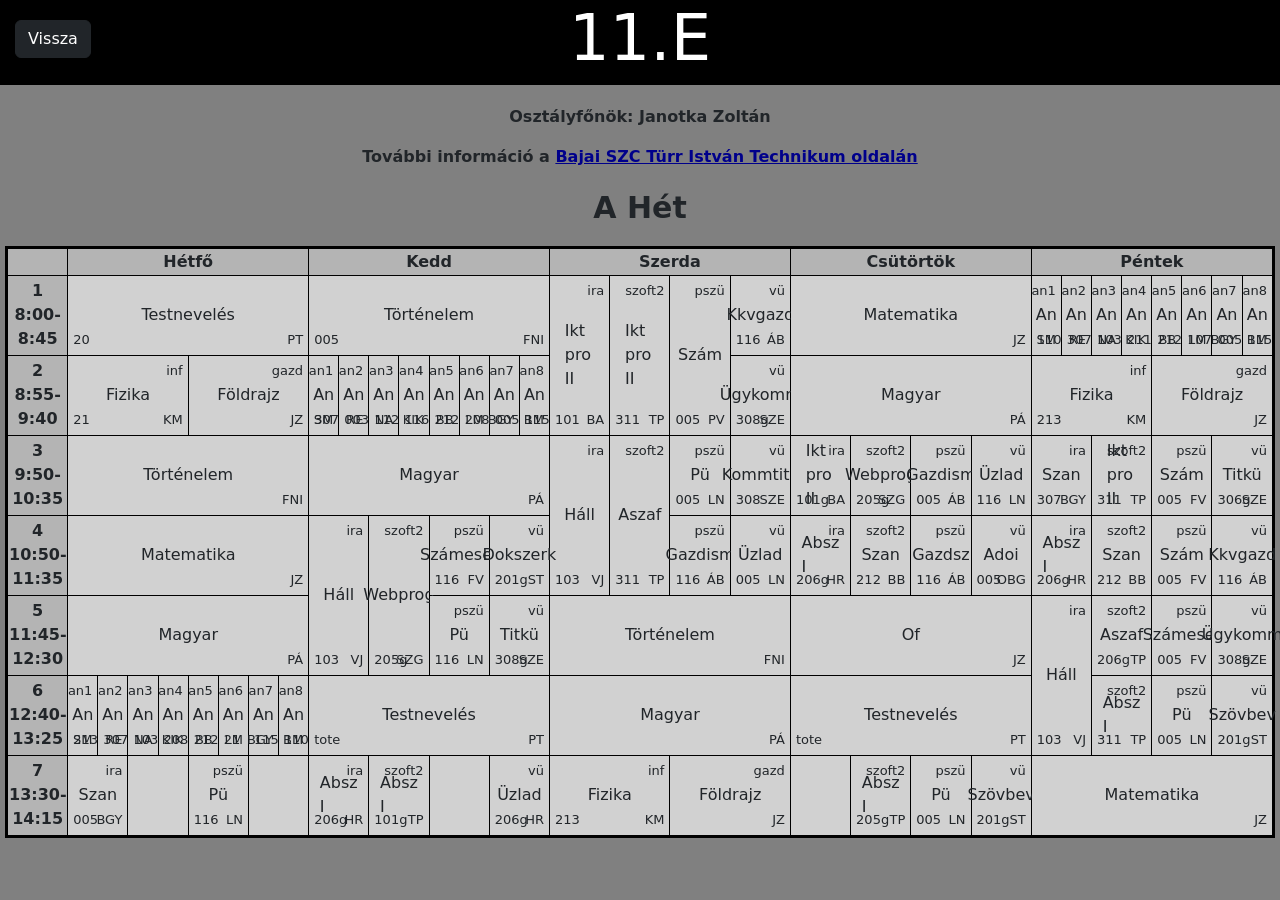
==== html/a.html @ ade5b6a4 "masolas" ====
<!DOCTYPE html>
<html lang="hu">
<head>
    <meta charset="UTF-8">
    <meta name="viewport" content="width=device-width, initial-scale=1.0">
    <link rel="stylesheet" href="https://cdn.jsdelivr.net/npm/bootstrap@5.3.8/dist/css/bootstrap.min.css">
    <link rel="stylesheet" href="/css/style.css">
    <title>11.E - A hét</title>
</head>
<body>
    <header>
        <nav class="nav">
        <h1 id="cim">11.E</h1>
        <a id="vissza" class="nav-item btn btn-dark" href="index.html">Vissza</a>
        </nav>
    </header>
    
    <div class="infok">
        <p>Osztályfőnök: Janotka Zoltán</p>
        <p>További információ a <a href="https://www.turr.hu/">Bajai SZC Türr István Technikum oldalán</a></p>
        <p id="het">A Hét</p>
    </div>

    <div class="orarend">
    <table>
        <tr>

            <th id="sotet"></th>

            <th colspan="8" id="sotet">Hétfő</th>

            <th colspan="8" id="sotet">Kedd</th>

            <th colspan="8" id="sotet">Szerda</th>

            <th colspan="8" id="sotet">Csütörtök</th>

            <th colspan="8" id="sotet">Péntek</th>
 
        </tr>

        <tr>
            <th id="sotet">
                <div>1</div>
                <div>8:00-8:45</div>
            </th>

            <td colspan="8" id="ora">
                
                <span id="csoport"></span>
                <span id="tantargy">Testnevelés</span>
                <span id="terem">20</span>
                <span id="tanar">PT</span>

            </td>

            <td colspan="8" id="ora">
                
                <span id="csoport"></span>
                <span id="tantargy">Történelem</span>
                <span id="terem">005</span>
                <span id="tanar">FNI</span>

            </td>

            <td colspan="2" rowspan="2" id="ora">
                
                <span id="csoport">ira</span>
                <span id="tantargy">Ikt pro II</span>
                <span id="terem">101</span>
                <span id="tanar">BA</span>

            
            </td>
            <td colspan="2" rowspan="2" id="ora">

                    <span id="csoport">szoft2</span>
                    <span id="tantargy">Ikt pro II</span>
                    <span id="terem">311</span>
                    <span id="tanar">TP</span>

            </td>
            <td colspan="2" rowspan="2" id="ora">

                    <span id="csoport">pszü</span>
                    <span id="tantargy">Szám</span>
                    <span id="terem">005</span>
                    <span id="tanar">PV</span>
    
            </td>
            <td colspan="2" id="ora">

                    <span id="csoport">vü</span>
                    <span id="tantargy">Kkvgazd</span>
                    <span id="terem">116</span>
                    <span id="tanar">ÁB</span>

            </td>

            <td colspan="8" id="ora">
                
                <span id="csoport"></span>
                <span id="tantargy">Matematika</span>
                <span id="terem"></span>
                <span id="tanar">JZ</span>

            </td>

            <td id="ora">
                
                <span id="csoport">an1</span>
                <span id="tantargy">An</span>
                <span id="terem">110</span>
                <span id="tanar">SM</span>

            </td>
            <td id="ora">
                
                <span id="csoport">an2</span>
                <span id="tantargy">An</span>
                <span id="terem">307</span>
                <span id="tanar">RE</span>

            </td>
            <td id="ora">
                
                <span id="csoport">an3</span>
                <span id="tantargy">An</span>
                <span id="terem">103</span>
                <span id="tanar">NA</span>

            </td>
            <td id="ora">
                
                <span id="csoport">an4</span>
                <span id="tantargy">An</span>
                <span id="terem">211</span>
                <span id="tanar">KIK</span>

            </td>
            <td id="ora">
                
                <span id="csoport">an5</span>
                <span id="tantargy">An</span>
                <span id="terem">212</span>
                <span id="tanar">BB</span>

            </td>
            <td id="ora">
                
                <span id="csoport">an6</span>
                <span id="tantargy">An</span>
                <span id="terem">107</span>
                <span id="tanar">LM</span>

            </td>
            <td id="ora">
                
                <span id="csoport">an7</span>
                <span id="tantargy">An</span>
                <span id="terem">005</span>
                <span id="tanar">BGY</span>

            </td>
            <td id="ora">
                
                <span id="csoport">an8</span>
                <span id="tantargy">An</span>
                <span id="terem">115</span>
                <span id="tanar">BM</span>

            </td>
        </tr>

        <tr>

            <th id="sotet">
                <div>2</div>
                <div>8:55-9:40</div>
            </th>

            <td colspan="4" id="ora">
                
                <span id="csoport">inf</span>
                <span id="tantargy">Fizika</span>
                <span id="terem">21</span>
                <span id="tanar">KM</span>

            </td>
            <td colspan="4" id="ora">
                
                <span id="csoport">gazd</span>
                <span id="tantargy">Földrajz</span>
                <span id="terem"></span>
                <span id="tanar">JZ</span>

            </td>

            <td id="ora">
                
                <span id="csoport">an1</span>
                <span id="tantargy">An</span>
                <span id="terem">307</span>
                <span id="tanar">SM</span>

            </td>
            <td id="ora">
                
                <span id="csoport">an2</span>
                <span id="tantargy">An</span>
                <span id="terem">003</span>
                <span id="tanar">RE</span>

            </td>
            <td id="ora">
                
                <span id="csoport">an3</span>
                <span id="tantargy">An</span>
                <span id="terem">112</span>
                <span id="tanar">NA</span>

            </td>
            <td id="ora">
                
                <span id="csoport">an4</span>
                <span id="tantargy">An</span>
                <span id="terem">116</span>
                <span id="tanar">KIK</span>

            </td>
            <td id="ora">
                
                <span id="csoport">an5</span>
                <span id="tantargy">An</span>
                <span id="terem">212</span>
                <span id="tanar">BB</span>

            </td>
            <td id="ora">
                
                <span id="csoport">an6</span>
                <span id="tantargy">An</span>
                <span id="terem">208</span>
                <span id="tanar">LM</span>

            </td>
            <td id="ora">
                
                <span id="csoport">an7</span>
                <span id="tantargy">An</span>
                <span id="terem">005</span>
                <span id="tanar">BGY</span>

            </td>
            <td id="ora">
                
                <span id="csoport">an8</span>
                <span id="tantargy">An</span>
                <span id="terem">115</span>
                <span id="tanar">BM</span>

            </td>

            <td colspan="2" id="ora">

                    <span id="csoport">vü</span>
                <span id="tantargy">Ügykomm</span>
                <span id="terem">308g</span>
                <span id="tanar">SZE</span>

            </td>

            <td colspan="8" id="ora">

                <span id="csoport"></span>
                <span id="tantargy">Magyar</span>
                <span id="terem"></span>
                <span id="tanar">PÁ</span>

            </td>

            <td colspan="4" id="ora">

                <span id="csoport">inf</span>
                <span id="tantargy">Fizika</span>
                <span id="terem">213</span>
                <span id="tanar">KM</span>

            </td>
            <td colspan="4" id="ora">

                <span id="csoport">gazd</span>
                <span id="tantargy">Földrajz</span>
                <span id="terem"></span>
                <span id="tanar">JZ</span>

            </td>

        </tr>

        <tr>
            <th id="sotet">
                <div>3</div>
                <div>9:50-10:35</div>
            </th>
                <td colspan="8" id="ora">

                    <span id="csoport"></span>
                    <span id="tantargy">Történelem</span>
                    <span id="terem"></span>
                    <span id="tanar">FNI</span>

            </td>

            <td colspan="8" id="ora">

                <span id="csoport"></span>
                <span id="tantargy">Magyar</span>
                <span id="terem"></span>
                <span id="tanar">PÁ</span>

            </td>


            <td colspan="2" rowspan="2" id="ora">

                    <span id="csoport">ira</span>
                    <span id="tantargy">Háll</span>
                    <span id="terem">103</span>
                    <span id="tanar">VJ</span>
                
            </td>
            <td colspan="2" rowspan="2" id="ora">

                <span id="csoport">szoft2</span>
                <span id="tantargy">Aszaf</span>
                <span id="terem">311</span>
                <span id="tanar">TP</span>
            
            </td>
            <td colspan="2" id="ora">

                <span id="csoport">pszü</span>
                <span id="tantargy">Pü</span>
                <span id="terem">005</span>
                <span id="tanar">LN</span>
        
            </td>
            <td colspan="2" id="ora">

                <span id="csoport">vü</span>
                <span id="tantargy">Kommtitk</span>
                <span id="terem">308</span>
                <span id="tanar">SZE</span>
        
            </td>

            <td colspan="2" id="ora">

                <span id="csoport">ira</span>
                <span id="tantargy">Ikt pro II</span>
                <span id="terem">101g</span>
                <span id="tanar">BA</span>
        
            </td>
            <td colspan="2" id="ora">

                <span id="csoport">szoft2</span>
                <span id="tantargy">Webprog</span>
                    <span id="terem">205g</span>
                <span id="tanar">SZG</span>
        
            </td>
            <td colspan="2" id="ora">

                <span id="csoport">pszü</span>
                <span id="tantargy">Gazdism</span>
                <span id="terem">005</span>
                <span id="tanar">ÁB</span>
        
            </td>
            <td colspan="2" id="ora">

                <span id="csoport">vü</span>
                <span id="tantargy">Üzlad</span>
                <span id="terem">116</span>
                <span id="tanar">LN</span>
        
            </td>

            <td colspan="2" id="ora">

                <span id="csoport">ira</span>
                <span id="tantargy">Szan</span>
                <span id="terem">307</span>
                <span id="tanar">BGY</span>
        
            </td>
            <td colspan="2" id="ora">

                <span id="csoport">szoft2</span>
                <span id="tantargy">Ikt pro II</span>
                <span id="terem">311</span>
                <span id="tanar">TP</span>
        
            </td>
            <td colspan="2" id="ora">

                <span id="csoport">pszü</span>
                <span id="tantargy">Szám</span>
                <span id="terem">005</span>
                <span id="tanar">FV</span>
        
            </td>
            <td colspan="2" id="ora">

                <span id="csoport">vü</span>
                <span id="tantargy">Titkü</span>
                <span id="terem">306g</span>
                <span id="tanar">SZE</span>
        
            </td>
        </tr>

        <tr>

            <th id="sotet">
                <div>4</div>
                <div>10:50-11:35</div>
            </th>

            <td colspan="8" id="ora">

                <span id="csoport"></span>
                <span id="tantargy">Matematika</span>
                <span id="terem"></span>
                <span id="tanar">JZ</span>
            
            </td>

            <td colspan="2" rowspan="2" id="ora">

                <span id="csoport">ira</span>
                <span id="tantargy">Háll</span>
                <span id="terem">103</span>
                <span id="tanar">VJ</span>
            
            </td>
            <td colspan="2" rowspan="2" id="ora">

                <span id="csoport">szoft2</span>
                <span id="tantargy">Webprog</span>
                <span id="terem">205g</span>
                <span id="tanar">SZG</span>
        
            </td>
            <td colspan="2" id="ora">

                <span id="csoport">pszü</span>
                <span id="tantargy">Számeset</span>
                <span id="terem">116</span>
                <span id="tanar">FV</span>
    
            </td>
            <td colspan="2" id="ora">

                <span id="csoport">vü</span>
                <span id="tantargy">Dokszerk</span>
                <span id="terem">201g</span>
                <span id="tanar">ST</span>
    
            </td>

            <td colspan="2" id="ora">

                <span id="csoport">pszü</span>
                <span id="tantargy">Gazdism</span>
                <span id="terem">116</span>
                <span id="tanar">ÁB</span>
        
            </td>
            <td colspan="2" id="ora">

                <span id="csoport">vü</span>
                <span id="tantargy">Üzlad</span>
                <span id="terem">005</span>
                <span id="tanar">LN</span>
        
            </td>


            <td colspan="2" id="ora">

                <span id="csoport">ira</span>
                <span id="tantargy">Absz I</span>
                <span id="terem">206g</span>
                <span id="tanar">HR</span>
        
            </td>
            <td colspan="2" id="ora">

                <span id="csoport">szoft2</span>
                <span id="tantargy">Szan</span>
                <span id="terem">212</span>
                <span id="tanar">BB</span>
        
            </td>
            <td colspan="2" id="ora">

                <span id="csoport">pszü</span>
                <span id="tantargy">Gazdsz</span>
                <span id="terem">116</span>
                <span id="tanar">ÁB</span>
        
            </td>
            <td colspan="2" id="ora">

                <span id="csoport">vü</span>
                <span id="tantargy">Adoi</span>
                <span id="terem">005</span>
                <span id="tanar">OBG</span>
        
            </td>

            <td colspan="2" id="ora">

                <span id="csoport">ira</span>
                <span id="tantargy">Absz I</span>
                <span id="terem">206g</span>
                <span id="tanar">HR</span>
        
            </td>
            <td colspan="2" id="ora">

                <span id="csoport">szoft2</span>
                <span id="tantargy">Szan</span>
                <span id="terem">212</span>
                <span id="tanar">BB</span>
        
            </td>
            <td colspan="2" id="ora">

                <span id="csoport">pszü</span>
                <span id="tantargy">Szám</span>
                <span id="terem">005</span>
                <span id="tanar">FV</span>
        
            </td>
            <td colspan="2" id="ora">

                <span id="csoport">vü</span>
                <span id="tantargy">Kkvgazd</span>
                <span id="terem">116</span>
                <span id="tanar">ÁB</span>
        
            </td>
        </tr>

        <tr>

            <th id="sotet">
                <div>5</div>
                <div>11:45-12:30</div>
            </th>

            <td colspan="8" id="ora">

                <span id="csoport"></span>
                <span id="tantargy">Magyar</span>
                <span id="terem"></span>
                <span id="tanar">PÁ</span>
        
            </td>

            <td colspan="2" id="ora">

                <span id="csoport">pszü</span>
                <span id="tantargy">Pü</span>
                <span id="terem">116</span>
                <span id="tanar">LN</span>
        
            </td>
            <td colspan="2" id="ora">

                <span id="csoport">vü</span>
                <span id="tantargy">Titkü</span>
                <span id="terem">308g</span>
                <span id="tanar">SZE</span>
        
            </td>

            <td colspan="8" id="ora">

                <span id="csoport"></span>
                <span id="tantargy">Történelem</span>
                <span id="terem"></span>
                <span id="tanar">FNI</span>
        
            </td>

            <td colspan="8" id="ora">

                <span id="csoport"></span>
                <span id="tantargy">Of</span>
                <span id="terem"></span>
                <span id="tanar">JZ</span>
        
            </td>

            <td colspan="2" rowspan="2" id="ora">

                <span id="csoport">ira</span>
                <span id="tantargy">Háll</span>
                <span id="terem">103</span>
                <span id="tanar">VJ</span>
        
            </td>
            <td colspan="2" id="ora">

                <span id="csoport">szoft2</span>
                <span id="tantargy">Aszaf</span>
                <span id="terem">206g</span>
                <span id="tanar">TP</span>
        
            </td>
            <td colspan="2" id="ora">

                <span id="csoport">pszü</span>
                <span id="tantargy">Számeset</span>
                <span id="terem">005</span>
                <span id="tanar">FV</span>
        
            </td>
            <td colspan="2" id="ora">

                <span id="csoport">vü</span>
                <span id="tantargy">Ügykomm</span>
                <span id="terem">308g</span>
                <span id="tanar">SZE</span>
        
            </td>
        </tr>

        <tr>

            <th id="sotet">
                <div>6</div>
                <div>12:40-13:25</div>
            </th>

            <td id="ora">
                
                <span id="csoport">an1</span>
                <span id="tantargy">An</span>
                <span id="terem">213</span>
                <span id="tanar">SM</span>

            </td>
            <td id="ora">
                
                <span id="csoport">an2</span>
                <span id="tantargy">An</span>
                <span id="terem">307</span>
                <span id="tanar">RE</span>

            </td>
            <td id="ora">
                
                <span id="csoport">an3</span>
                <span id="tantargy">An</span>
                <span id="terem">103</span>
                <span id="tanar">NA</span>

            </td>
            <td id="ora">
                
                <span id="csoport">an4</span>
                <span id="tantargy">An</span>
                <span id="terem">208</span>
                <span id="tanar">KIK</span>

            </td>
            <td id="ora">
                
                <span id="csoport">an5</span>
                <span id="tantargy">An</span>
                <span id="terem">212</span>
                <span id="tanar">BB</span>

            </td>
            <td id="ora">
                
                <span id="csoport">an6</span>
                <span id="tantargy">An</span>
                <span id="terem">21</span>
                <span id="tanar">LM</span>

            </td>
            <td id="ora">
                
                <span id="csoport">an7</span>
                <span id="tantargy">An</span>
                <span id="terem">115</span>
                <span id="tanar">BGY</span>

            </td>
            <td id="ora">
                
                <span id="csoport">an8</span>
                <span id="tantargy">An</span>
                <span id="terem">110</span>
                <span id="tanar">BM</span>

            </td>

            <td colspan="8" id="ora">

                <span id="csoport"></span>
                <span id="tantargy">Testnevelés</span>
                <span id="terem">tote</span>
                <span id="tanar">PT</span>
        
            </td>

            <td colspan="8" id="ora">

                <span id="csoport"></span>
                <span id="tantargy">Magyar</span>
                <span id="terem"></span>
                <span id="tanar">PÁ</span>
        
            </td>

            <td colspan="8" id="ora">

                <span id="csoport"></span>
                <span id="tantargy">Testnevelés</span>
                <span id="terem">tote</span>
                <span id="tanar">PT</span>
        
            </td>

            <td colspan="2" id="ora">

                <span id="csoport">szoft2</span>
                <span id="tantargy">Absz I</span>
                <span id="terem">311</span>
                <span id="tanar">TP</span>
        
            </td>
            <td colspan="2" id="ora">

                <span id="csoport">pszü</span>
                <span id="tantargy">Pü</span>
                <span id="terem">005</span>
                <span id="tanar">LN</span>
        
            </td>
            <td colspan="2" id="ora">

                <span id="csoport">vü</span>
                <span id="tantargy">Szövbev</span>
                <span id="terem">201g</span>
                <span id="tanar">ST</span>
        
            </td>
        </tr>

        <tr>

            <th id="sotet">
                <div>7</div>
                <div>13:30-14:15</div>
            </th>

            <td colspan="2" id="ora">

                <span id="csoport">ira</span>
                <span id="tantargy">Szan</span>
                <span id="terem">005</span>
                <span id="tanar">BGY</span>
        
            </td>
            <td colspan="2"></td>
            <td colspan="2" id="ora">

                <span id="csoport">pszü</span>
                <span id="tantargy">Pü</span>
                <span id="terem">116</span>
                <span id="tanar">LN</span>
        
            </td>
            <td colspan="2"></td>

            <td colspan="2" id="ora">

                <span id="csoport">ira</span>
                <span id="tantargy">Absz I</span>
                <span id="terem">206g</span>
                <span id="tanar">HR</span>
        
            </td>
            <td colspan="2" id="ora">

                <span id="csoport">szoft2</span>
                <span id="tantargy">Absz I</span>
                <span id="terem">101g</span>
                <span id="tanar">TP</span>
        
            </td>
            <td colspan="2"></td>
            <td colspan="2" id="ora">

                <span id="csoport">vü</span>
                <span id="tantargy">Üzlad</span>
                <span id="terem">206g</span>
                <span id="tanar">HR</span>
        
            </td>

            <td colspan="4" id="ora">

                <span id="csoport">inf</span>
                <span id="tantargy">Fizika</span>
                <span id="terem">213</span>
                <span id="tanar">KM</span>
        
            </td>
            <td colspan="4" id="ora">

                <span id="csoport">gazd</span>
                <span id="tantargy">Földrajz</span>
                <span id="terem"></span>
                <span id="tanar">JZ</span>
        
            </td>

            <td colspan="2"></td>
            <td colspan="2" id="ora">

                <span id="csoport">szoft2</span>
                <span id="tantargy">Absz I</span>
                <span id="terem">205g</span>
                <span id="tanar">TP</span>
        
            </td>
            <td colspan="2" id="ora">

                <span id="csoport">pszü</span>
                <span id="tantargy">Pü</span>
                <span id="terem">005</span>
                <span id="tanar">LN</span>
        
            </td>
            <td colspan="2" id="ora">

                <span id="csoport">vü</span>
                <span id="tantargy">Szövbev</span>
                <span id="terem">201g</span>
                <span id="tanar">ST</span>
        
            </td>

            <td colspan="8" id="ora">

                <span id="csoport"></span>
                <span id="tantargy">Matematika</span>
                <span id="terem"></span>
                <span id="tanar">JZ</span>
        
            </td>
        </tr>
    </table>
    </div>

</body>
</html>
---- css/style.css ----
body{
    background-color: gray;
}

.infok{
    text-align: center;
    font-weight: bold;
    margin-top: 20px;
}

.orarend{
    position: absolute;
    left: 5px;
    right: 5px;
    border: solid 2px black;
}

nav{
    justify-content: center;
    background-color: black;
    color: white;
}

#vissza{
    margin-top: 20px;
    position: absolute;
    left: 15px;
}


#cim{
    text-align: center;
    font-size: 64px;
}

.gombok{
    margin-top: 300px;
    font-size: 32px;
    text-align: center;
    
}

.gomb{
    font-weight: bold;
    font-size: 20px;
    margin-top: 20px;
    width: 100px;
    height: 45px;
    text-align: center;
    border: solid 1px black;
    border-radius: 20px;
    text-decoration: none;
}

table, th, td{
    border: 1px solid black;
}

#ora{
    position: relative;
    height: 80px;
    width: 150px;
}

#csoport{
    position: absolute;
    top: 5px;
    right: 5px;
    font-size: 13px;
}

#tantargy{
    position: absolute;
    top: 50%;
    left: 50%;
    transform: translate(-50%, -50%);
}

#terem{
    position: absolute;
    bottom: 5px;
    left: 5px;
    font-size: 13px;
}

#tanar{
    position: absolute;
    bottom: 5px;
    right: 5px;
    font-size: 13px;
}

table{
    width: 100%;
    table-layout: fixed;
}

th, td{
    width: 20%;
    background-color: rgb(209, 209, 209);
}

th:first-child,
td:first-child{
    width: 5%;
}

th{
    text-align: center;
}

#het{
    font-size: 30px;
}

a{
    color: darkblue;
}

#sotet{
    background-color: rgb(180, 180, 180);
}
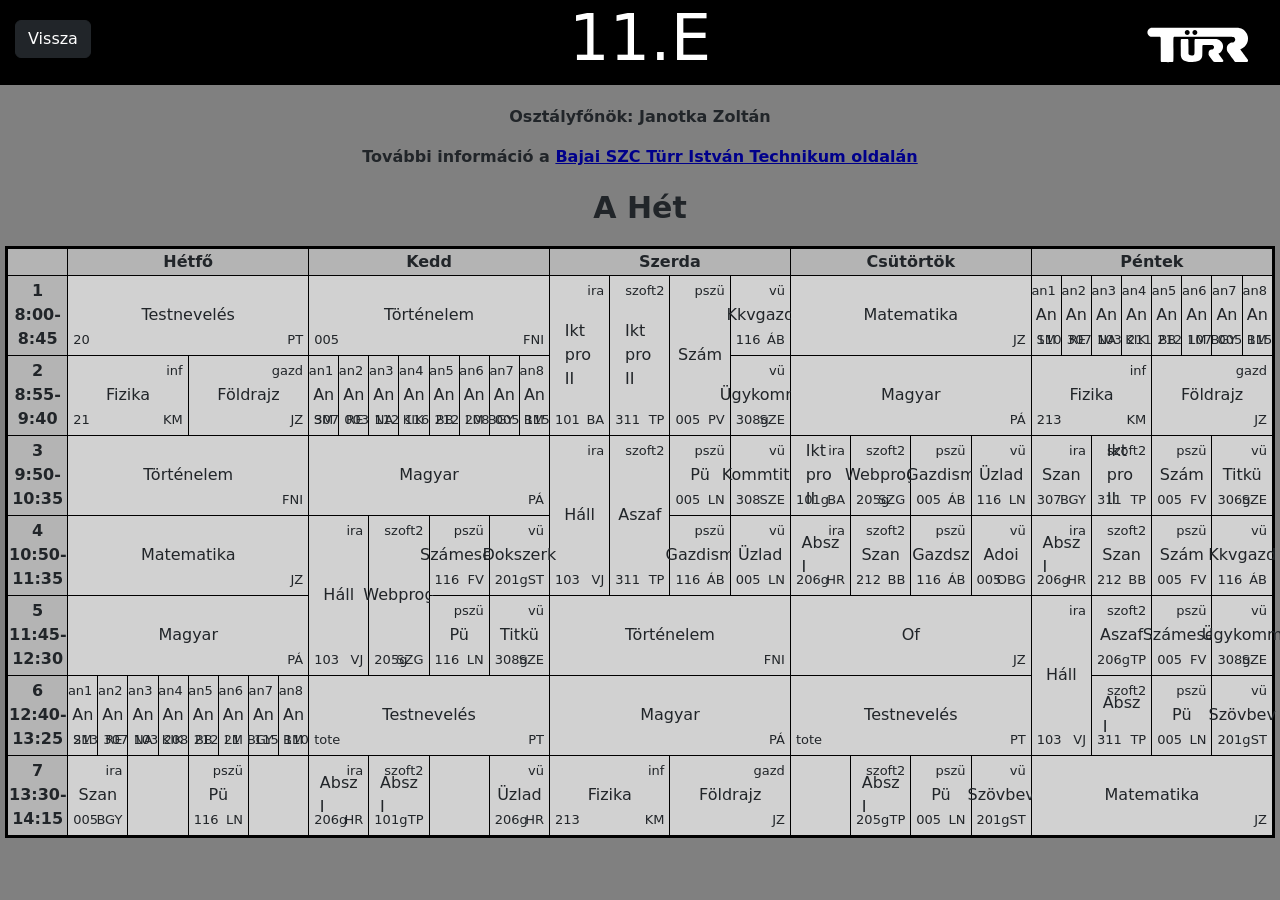
==== commit e6737a73: "commit" ====
--- a/html/a.html
+++ b/html/a.html
@@ -12,6 +12,7 @@
         <nav class="nav">
         <h1 id="cim">11.E</h1>
         <a id="vissza" class="nav-item btn btn-dark" href="index.html">Vissza</a>
+        <img id="turrlogo" src="/img/turr_logo_web_57d8e58973_white.svg" alt="Türr logó">
         </nav>
     </header>
     
--- a/css/style.css
+++ b/css/style.css
@@ -119,4 +119,11 @@
 
 #sotet{
     background-color: rgb(180, 180, 180);
+}
+
+#turrlogo{
+    position: absolute;
+    width: 150px;
+    height: 100px;
+    right: 5px;
 }
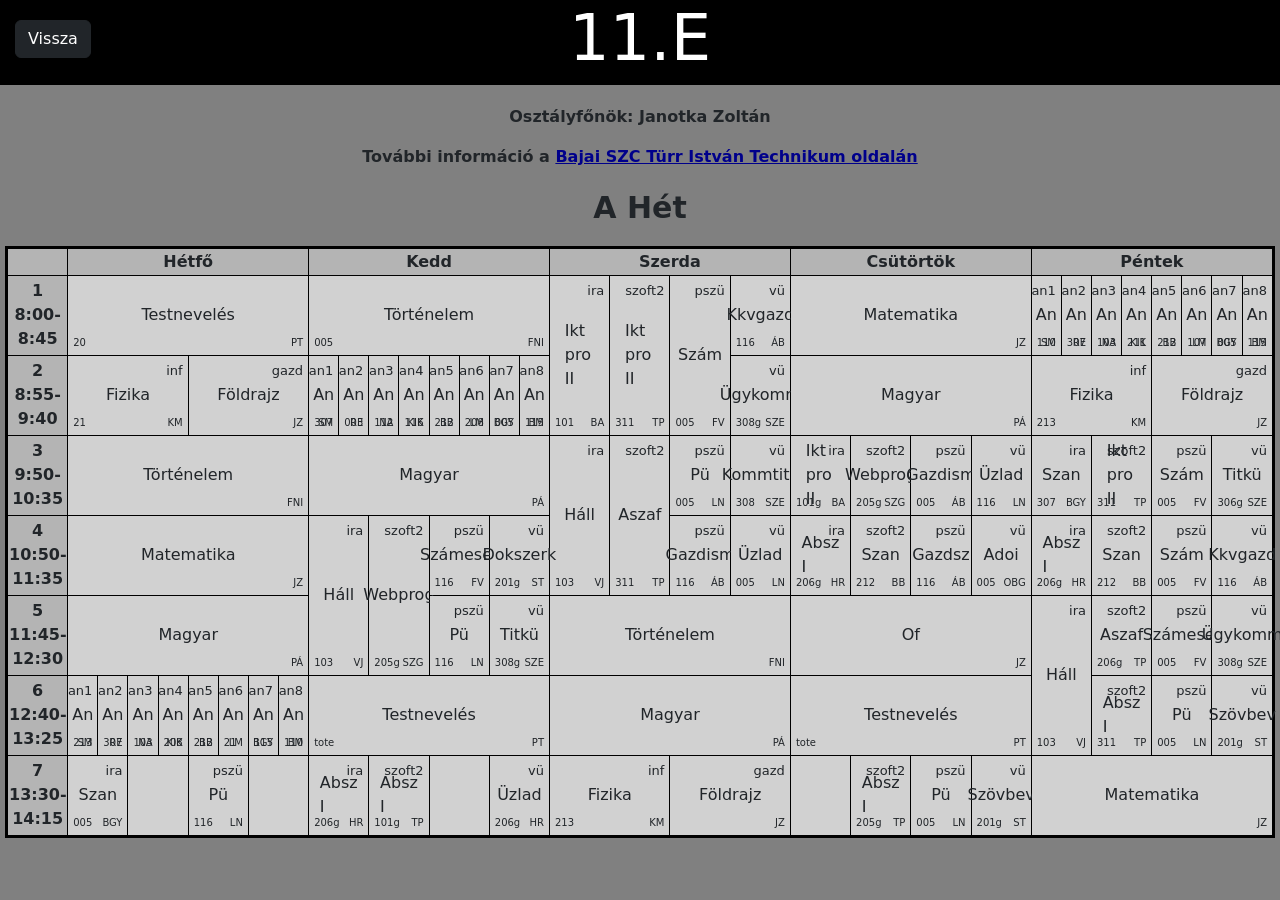
==== commit e547aea7: "nevek" ====
--- a/html/a.html
+++ b/html/a.html
@@ -12,7 +12,6 @@
         <nav class="nav">
         <h1 id="cim">11.E</h1>
         <a id="vissza" class="nav-item btn btn-dark" href="index.html">Vissza</a>
-        <img id="turrlogo" src="/img/turr_logo_web_57d8e58973_white.svg" alt="Türr logó">
         </nav>
     </header>
     
@@ -51,7 +50,7 @@
                 <span id="csoport"></span>
                 <span id="tantargy">Testnevelés</span>
                 <span id="terem">20</span>
-                <span id="tanar">PT</span>
+                <span id="tanar" title="Pankovics Tibor">PT</span>
 
             </td>
 
@@ -60,41 +59,41 @@
                 <span id="csoport"></span>
                 <span id="tantargy">Történelem</span>
                 <span id="terem">005</span>
-                <span id="tanar">FNI</span>
+                <span id="tanar" title="Feketéné Nagy Ibolya">FNI</span>
 
             </td>
 
             <td colspan="2" rowspan="2" id="ora">
                 
-                <span id="csoport">ira</span>
-                <span id="tantargy">Ikt pro II</span>
+                <span id="csoport" title="hálózatos csoport">ira</span>
+                <span id="tantargy" title="Ikt projektmunka II">Ikt pro II</span>
                 <span id="terem">101</span>
-                <span id="tanar">BA</span>
+                <span id="tanar" title="Búr Arnold">BA</span>
 
             
             </td>
             <td colspan="2" rowspan="2" id="ora">
 
-                    <span id="csoport">szoft2</span>
-                    <span id="tantargy">Ikt pro II</span>
+                    <span id="csoport" title="szoftver fejlesző csoport2">szoft2</span>
+                    <span id="tantargy" title="Ikt projektmunka II">Ikt pro II</span>
                     <span id="terem">311</span>
-                    <span id="tanar">TP</span>
+                    <span id="tanar" title="Taskovics Péter">TP</span>
 
             </td>
             <td colspan="2" rowspan="2" id="ora">
 
-                    <span id="csoport">pszü</span>
-                    <span id="tantargy">Szám</span>
+                    <span id="csoport" title="pénzügyi csoport">pszü</span>
+                    <span id="tantargy" title="Számvitel">Szám</span>
                     <span id="terem">005</span>
-                    <span id="tanar">PV</span>
+                    <span id="tanar" title="Farkas Valéria">FV</span>
     
             </td>
             <td colspan="2" id="ora">
 
-                    <span id="csoport">vü</span>
-                    <span id="tantargy">Kkvgazd</span>
+                    <span id="csoport" title="ügyviteli csoport">vü</span>
+                    <span id="tantargy" title="Kis és középvállalkozások gazdálkodása">Kkvgazd</span>
                     <span id="terem">116</span>
-                    <span id="tanar">ÁB</span>
+                    <span id="tanar" title="Ádám Barbara">ÁB</span>
 
             </td>
 
@@ -103,72 +102,72 @@
                 <span id="csoport"></span>
                 <span id="tantargy">Matematika</span>
                 <span id="terem"></span>
-                <span id="tanar">JZ</span>
-
-            </td>
-
-            <td id="ora">
-                
-                <span id="csoport">an1</span>
-                <span id="tantargy">An</span>
+                <span id="tanar" title="Janotka Zoltán">JZ</span>
+
+            </td>
+
+            <td id="ora">
+                
+                <span id="csoport" title="Angol nyelv 1">an1</span>
+                <span id="tantargy" title="Angol">An</span>
                 <span id="terem">110</span>
-                <span id="tanar">SM</span>
-
-            </td>
-            <td id="ora">
-                
-                <span id="csoport">an2</span>
-                <span id="tantargy">An</span>
+                <span id="tanar" title="Sörös Mária">SM</span>
+
+            </td>
+            <td id="ora">
+                
+                <span id="csoport" title="Angol nyelv 2">an2</span>
+                <span id="tantargy" title="Angol">An</span>
                 <span id="terem">307</span>
-                <span id="tanar">RE</span>
-
-            </td>
-            <td id="ora">
-                
-                <span id="csoport">an3</span>
-                <span id="tantargy">An</span>
+                <span id="tanar" title="Rácz Előd">RE</span>
+
+            </td>
+            <td id="ora">
+                
+                <span id="csoport" title="Angol nyelv 3">an3</span>
+                <span id="tantargy" title="Angol">An</span>
                 <span id="terem">103</span>
-                <span id="tanar">NA</span>
-
-            </td>
-            <td id="ora">
-                
-                <span id="csoport">an4</span>
-                <span id="tantargy">An</span>
+                <span id="tanar" title="Nemes Anikó">NA</span>
+
+            </td>
+            <td id="ora">
+                
+                <span id="csoport" title="Angol nyelv 4">an4</span>
+                <span id="tantargy" title="Angol nyelv">An</span>
                 <span id="terem">211</span>
-                <span id="tanar">KIK</span>
-
-            </td>
-            <td id="ora">
-                
-                <span id="csoport">an5</span>
-                <span id="tantargy">An</span>
+                <span id="tanar" title="Kiss Klára">KIK</span>
+
+            </td>
+            <td id="ora">
+                
+                <span id="csoport" title="Angol nyelv 5">an5</span>
+                <span id="tantargy" title="Angol">An</span>
                 <span id="terem">212</span>
-                <span id="tanar">BB</span>
-
-            </td>
-            <td id="ora">
-                
-                <span id="csoport">an6</span>
-                <span id="tantargy">An</span>
+                <span id="tanar" title="Bencze Balázs">BB</span>
+
+            </td>
+            <td id="ora">
+                
+                <span id="csoport" title="Angol nyelv 6">an6</span>
+                <span id="tantargy" title="Angol nyelv">An</span>
                 <span id="terem">107</span>
-                <span id="tanar">LM</span>
-
-            </td>
-            <td id="ora">
-                
-                <span id="csoport">an7</span>
-                <span id="tantargy">An</span>
-                <span id="terem">005</span>
-                <span id="tanar">BGY</span>
-
-            </td>
-            <td id="ora">
-                
-                <span id="csoport">an8</span>
-                <span id="tantargy">An</span>
+                <span id="tanar" title="Lakner Mónika">LM</span>
+
+            </td>
+            <td id="ora">
+                
+                <span id="csoport" title="Angol nyelv 7">an7</span>
+                <span id="tantargy" title="Angol nyelv">An</span>
+                <span id="terem">005</span>
+                <span id="tanar" title="Balykó Gyöngyvér">BGY</span>
+
+            </td>
+            <td id="ora">
+                
+                <span id="csoport" title="Angol nyelv 8">an8</span>
+                <span id="tantargy" title="Angol nyelv">An</span>
                 <span id="terem">115</span>
-                <span id="tanar">BM</span>
+                <span id="tanar" title="Bata Mónika">BM</span>
 
             </td>
         </tr>
@@ -182,92 +181,92 @@
 
             <td colspan="4" id="ora">
                 
-                <span id="csoport">inf</span>
+                <span id="csoport" title="info csoport">inf</span>
                 <span id="tantargy">Fizika</span>
                 <span id="terem">21</span>
-                <span id="tanar">KM</span>
+                <span id="tanar" title="Kollányi Miklós">KM</span>
 
             </td>
             <td colspan="4" id="ora">
                 
-                <span id="csoport">gazd</span>
+                <span id="csoport" title="gazdasági csoport">gazd</span>
                 <span id="tantargy">Földrajz</span>
                 <span id="terem"></span>
-                <span id="tanar">JZ</span>
-
-            </td>
-
-            <td id="ora">
-                
-                <span id="csoport">an1</span>
-                <span id="tantargy">An</span>
+                <span id="tanar" title="Janotka Zoltán">JZ</span>
+
+            </td>
+
+            <td id="ora">
+                
+                <span id="csoport" title="Angol nyelv 1">an1</span>
+                <span id="tantargy" title="Angol nyelv">An</span>
                 <span id="terem">307</span>
-                <span id="tanar">SM</span>
-
-            </td>
-            <td id="ora">
-                
-                <span id="csoport">an2</span>
-                <span id="tantargy">An</span>
+                <span id="tanar" title="Sörös Mária">SM</span>
+
+            </td>
+            <td id="ora">
+                
+                <span id="csoport" title="Angol nyelv 2">an2</span>
+                <span id="tantargy" title="Angol nyelv">An</span>
                 <span id="terem">003</span>
-                <span id="tanar">RE</span>
-
-            </td>
-            <td id="ora">
-                
-                <span id="csoport">an3</span>
-                <span id="tantargy">An</span>
+                <span id="tanar" title="Rácz Előd">RE</span>
+
+            </td>
+            <td id="ora">
+                
+                <span id="csoport" title="Angol nyelv 3">an3</span>
+                <span id="tantargy" title="Angol nyelv">An</span>
                 <span id="terem">112</span>
-                <span id="tanar">NA</span>
-
-            </td>
-            <td id="ora">
-                
-                <span id="csoport">an4</span>
-                <span id="tantargy">An</span>
+                <span id="tanar" title="Nemes Anikó">NA</span>
+
+            </td>
+            <td id="ora">
+                
+                <span id="csoport" title="Angol nyelv 4">an4</span>
+                <span id="tantargy" title="Angol nyelv">An</span>
                 <span id="terem">116</span>
-                <span id="tanar">KIK</span>
-
-            </td>
-            <td id="ora">
-                
-                <span id="csoport">an5</span>
-                <span id="tantargy">An</span>
+                <span id="tanar" title="Kiss Klára">KIK</span>
+
+            </td>
+            <td id="ora">
+                
+                <span id="csoport" title="Angol nyelv 5">an5</span>
+                <span id="tantargy" title="Angol nyelv">An</span>
                 <span id="terem">212</span>
-                <span id="tanar">BB</span>
-
-            </td>
-            <td id="ora">
-                
-                <span id="csoport">an6</span>
-                <span id="tantargy">An</span>
+                <span id="tanar" title="Bencze Balázs">BB</span>
+
+            </td>
+            <td id="ora">
+                
+                <span id="csoport" title="Angol nyelv 6">an6</span>
+                <span id="tantargy" title="Angol nyelv">An</span>
                 <span id="terem">208</span>
-                <span id="tanar">LM</span>
-
-            </td>
-            <td id="ora">
-                
-                <span id="csoport">an7</span>
-                <span id="tantargy">An</span>
-                <span id="terem">005</span>
-                <span id="tanar">BGY</span>
-
-            </td>
-            <td id="ora">
-                
-                <span id="csoport">an8</span>
-                <span id="tantargy">An</span>
+                <span id="tanar" title="Lakner Mónika">LM</span>
+
+            </td>
+            <td id="ora">
+                
+                <span id="csoport" title="Angol nyelv 7">an7</span>
+                <span id="tantargy" title="Angol nyelv">An</span>
+                <span id="terem">005</span>
+                <span id="tanar" title="Balkyó Gyöngyvér">BGY</span>
+
+            </td>
+            <td id="ora">
+                
+                <span id="csoport" title="Angol nyelv 8">an8</span>
+                <span id="tantargy" title="Angol nyelv">An</span>
                 <span id="terem">115</span>
-                <span id="tanar">BM</span>
-
-            </td>
-
-            <td colspan="2" id="ora">
-
-                    <span id="csoport">vü</span>
-                <span id="tantargy">Ügykomm</span>
+                <span id="tanar" title="Bata Mónika">BM</span>
+
+            </td>
+
+            <td colspan="2" id="ora">
+
+                <span id="csoport" title="ügyviteli csoport">vü</span>
+                <span id="tantargy" title="Ügyfélszolgálati kommunikáció">Ügykomm</span>
                 <span id="terem">308g</span>
-                <span id="tanar">SZE</span>
+                <span id="tanar" title="Szauter Erika">SZE</span>
 
             </td>
 
@@ -276,24 +275,24 @@
                 <span id="csoport"></span>
                 <span id="tantargy">Magyar</span>
                 <span id="terem"></span>
-                <span id="tanar">PÁ</span>
+                <span id="tanar" title="Pál Ágnes">PÁ</span>
 
             </td>
 
             <td colspan="4" id="ora">
 
-                <span id="csoport">inf</span>
+                <span id="csoport" title="info csoport">inf</span>
                 <span id="tantargy">Fizika</span>
                 <span id="terem">213</span>
-                <span id="tanar">KM</span>
+                <span id="tanar" title="Kollányi Miklós">KM</span>
 
             </td>
             <td colspan="4" id="ora">
 
-                <span id="csoport">gazd</span>
+                <span id="csoport" title="gazdasági csoport">gazd</span>
                 <span id="tantargy">Földrajz</span>
                 <span id="terem"></span>
-                <span id="tanar">JZ</span>
+                <span id="tanar" title="Janotka Zoltán">JZ</span>
 
             </td>
 
@@ -309,7 +308,7 @@
                     <span id="csoport"></span>
                     <span id="tantargy">Történelem</span>
                     <span id="terem"></span>
-                    <span id="tanar">FNI</span>
+                    <span id="tanar" title="Feketéné Nagy Ibolya">FNI</span>
 
             </td>
 
@@ -318,107 +317,107 @@
                 <span id="csoport"></span>
                 <span id="tantargy">Magyar</span>
                 <span id="terem"></span>
-                <span id="tanar">PÁ</span>
+                <span id="tanar" title="Pál Ágnes">PÁ</span>
 
             </td>
 
 
             <td colspan="2" rowspan="2" id="ora">
 
-                    <span id="csoport">ira</span>
-                    <span id="tantargy">Háll</span>
+                    <span id="csoport" title="hálozatis csoport">ira</span>
+                    <span id="tantargy" title="hálózatok I.">Háll</span>
                     <span id="terem">103</span>
-                    <span id="tanar">VJ</span>
+                    <span id="tanar" title="Varga József">VJ</span>
                 
             </td>
             <td colspan="2" rowspan="2" id="ora">
 
-                <span id="csoport">szoft2</span>
-                <span id="tantargy">Aszaf</span>
+                <span id="csoport" title="szoftver fejlesző csoport 2">szoft2</span>
+                <span id="tantargy" title="asztali alkakalmazások fejlesztése">Aszaf</span>
                 <span id="terem">311</span>
-                <span id="tanar">TP</span>
+                <span id="tanar" title="Taskovics Péter">TP</span>
             
             </td>
             <td colspan="2" id="ora">
 
-                <span id="csoport">pszü</span>
-                <span id="tantargy">Pü</span>
-                <span id="terem">005</span>
-                <span id="tanar">LN</span>
-        
-            </td>
-            <td colspan="2" id="ora">
-
-                <span id="csoport">vü</span>
-                <span id="tantargy">Kommtitk</span>
+                <span id="csoport" title="pénzügyi csoport">pszü</span>
+                <span id="tantargy" title="pénzügy">Pü</span>
+                <span id="terem">005</span>
+                <span id="tanar" title="Láng Nóra">LN</span>
+        
+            </td>
+            <td colspan="2" id="ora">
+
+                <span id="csoport" title="ügyviteli csoport">vü</span>
+                <span id="tantargy" title="kommunikáció a titkári munkában">Kommtitk</span>
                 <span id="terem">308</span>
-                <span id="tanar">SZE</span>
-        
-            </td>
-
-            <td colspan="2" id="ora">
-
-                <span id="csoport">ira</span>
-                <span id="tantargy">Ikt pro II</span>
+                <span id="tanar" title="Szauter Erika">SZE</span>
+        
+            </td>
+
+            <td colspan="2" id="ora">
+
+                <span id="csoport" title="hálozatis csoport">ira</span>
+                <span id="tantargy" title="Ikt projektmunka II">Ikt pro II</span>
                 <span id="terem">101g</span>
-                <span id="tanar">BA</span>
-        
-            </td>
-            <td colspan="2" id="ora">
-
-                <span id="csoport">szoft2</span>
-                <span id="tantargy">Webprog</span>
-                    <span id="terem">205g</span>
-                <span id="tanar">SZG</span>
-        
-            </td>
-            <td colspan="2" id="ora">
-
-                <span id="csoport">pszü</span>
-                <span id="tantargy">Gazdism</span>
-                <span id="terem">005</span>
-                <span id="tanar">ÁB</span>
-        
-            </td>
-            <td colspan="2" id="ora">
-
-                <span id="csoport">vü</span>
-                <span id="tantargy">Üzlad</span>
+                <span id="tanar" title="Búr Arnold">BA</span>
+        
+            </td>
+            <td colspan="2" id="ora">
+
+                <span id="csoport" title="szoftver fejlesző csoport">szoft2</span>
+                <span id="tantargy" title="Webprogramozás">Webprog</span>
+                <span id="terem">205g</span>
+                <span id="tanar" title="Szőcs Gábor">SZG</span>
+        
+            </td>
+            <td colspan="2" id="ora">
+
+                <span id="csoport" title="pénzügyi csoport">pszü</span>
+                <span id="tantargy" title="gazdálkodási ismeretek">Gazdism</span>
+                <span id="terem">005</span>
+                <span id="tanar" title="Ádám Barbara">ÁB</span>
+        
+            </td>
+            <td colspan="2" id="ora">
+
+                <span id="csoport" title="ügyviteli csoport">vü</span>
+                <span id="tantargy" title="ügyviteli adminisztráció">Üzlad</span>
                 <span id="terem">116</span>
-                <span id="tanar">LN</span>
-        
-            </td>
-
-            <td colspan="2" id="ora">
-
-                <span id="csoport">ira</span>
-                <span id="tantargy">Szan</span>
+                <span id="tanar" title="Láng Nóra">LN</span>
+        
+            </td>
+
+            <td colspan="2" id="ora">
+
+                <span id="csoport" title="hálozatis csoport">ira</span>
+                <span id="tantargy" title="szakmai angol">Szan</span>
                 <span id="terem">307</span>
-                <span id="tanar">BGY</span>
-        
-            </td>
-            <td colspan="2" id="ora">
-
-                <span id="csoport">szoft2</span>
-                <span id="tantargy">Ikt pro II</span>
+                <span id="tanar" title="Balykó Gyöngyvér">BGY</span>
+        
+            </td>
+            <td colspan="2" id="ora">
+
+                <span id="csoport" title="szoftver fejlesző csoport 2">szoft2</span>
+                <span id="tantargy" title="Ikt projektmunka 2">Ikt pro II</span>
                 <span id="terem">311</span>
-                <span id="tanar">TP</span>
-        
-            </td>
-            <td colspan="2" id="ora">
-
-                <span id="csoport">pszü</span>
-                <span id="tantargy">Szám</span>
-                <span id="terem">005</span>
-                <span id="tanar">FV</span>
-        
-            </td>
-            <td colspan="2" id="ora">
-
-                <span id="csoport">vü</span>
-                <span id="tantargy">Titkü</span>
+                <span id="tanar" title="Taskovics Péter">TP</span>
+        
+            </td>
+            <td colspan="2" id="ora">
+
+                <span id="csoport" title="pénzügyi csoport">pszü</span>
+                <span id="tantargy" title="számvitel">Szám</span>
+                <span id="terem">005</span>
+                <span id="tanar" title="Farkas Valéria">FV</span>
+        
+            </td>
+            <td colspan="2" id="ora">
+
+                <span id="csoport" title="ügyviteli csoport">vü</span>
+                <span id="tantargy" title="titkári ügyintézés">Titkü</span>
                 <span id="terem">306g</span>
-                <span id="tanar">SZE</span>
+                <span id="tanar" title="Szauter Erika">SZE</span>
         
             </td>
         </tr>
@@ -435,8 +434,177 @@
                 <span id="csoport"></span>
                 <span id="tantargy">Matematika</span>
                 <span id="terem"></span>
+                <span id="tanar" title="Janotka Zoltán">JZ</span>
+            
+            </td>
+
+            <td colspan="2" rowspan="2" id="ora">
+
+                <span id="csoport" title="hálozatis csoport">ira</span>
+                <span id="tantargy" title="hálózatok I.">Háll</span>
+                <span id="terem">103</span>
+                <span id="tanar" title="Varga József">VJ</span>
+            
+            </td>
+            <td colspan="2" rowspan="2" id="ora">
+
+                <span id="csoport" title="szoftver fejlesző csoport 2">szoft2</span>
+                <span id="tantargy" title="Webprogramozás">Webprog</span>
+                <span id="terem">205g</span>
+                <span id="tanar" title="Szőcs Gábor">SZG</span>
+        
+            </td>
+            <td colspan="2" id="ora">
+
+                <span id="csoport" title="pénzügyi csoport">pszü</span>
+                <span id="tantargy" title="számviteli esettanulmányok">Számeset</span>
+                <span id="terem">116</span>
+                <span id="tanar" title="Farkas Valéria">FV</span>
+    
+            </td>
+            <td colspan="2" id="ora">
+
+                <span id="csoport" title="ügyviteli csoport">vü</span>
+                <span id="tantargy" title="dokumentumszerkesztés">Dokszerk</span>
+                <span id="terem">201g</span>
+                <span id="tanar" title="Sponga Tünde">ST</span>
+    
+            </td>
+
+            <td colspan="2" id="ora">
+
+                <span id="csoport" title="pénzügyi csoport">pszü</span>
+                <span id="tantargy" title="gazdálkodási ismeretek">Gazdism</span>
+                <span id="terem">116</span>
+                <span id="tanar" title="Ádám Barbara">ÁB</span>
+        
+            </td>
+            <td colspan="2" id="ora">
+
+                <span id="csoport" title="ügyviteli csoport">vü</span>
+                <span id="tantargy">Üzlad</span>
+                <span id="terem">005</span>
+                <span id="tanar">LN</span>
+        
+            </td>
+
+
+            <td colspan="2" id="ora">
+
+                <span id="csoport">ira</span>
+                <span id="tantargy">Absz I</span>
+                <span id="terem">206g</span>
+                <span id="tanar">HR</span>
+        
+            </td>
+            <td colspan="2" id="ora">
+
+                <span id="csoport">szoft2</span>
+                <span id="tantargy">Szan</span>
+                <span id="terem">212</span>
+                <span id="tanar">BB</span>
+        
+            </td>
+            <td colspan="2" id="ora">
+
+                <span id="csoport">pszü</span>
+                <span id="tantargy">Gazdsz</span>
+                <span id="terem">116</span>
+                <span id="tanar">ÁB</span>
+        
+            </td>
+            <td colspan="2" id="ora">
+
+                <span id="csoport">vü</span>
+                <span id="tantargy">Adoi</span>
+                <span id="terem">005</span>
+                <span id="tanar">OBG</span>
+        
+            </td>
+
+            <td colspan="2" id="ora">
+
+                <span id="csoport">ira</span>
+                <span id="tantargy">Absz I</span>
+                <span id="terem">206g</span>
+                <span id="tanar">HR</span>
+        
+            </td>
+            <td colspan="2" id="ora">
+
+                <span id="csoport">szoft2</span>
+                <span id="tantargy">Szan</span>
+                <span id="terem">212</span>
+                <span id="tanar">BB</span>
+        
+            </td>
+            <td colspan="2" id="ora">
+
+                <span id="csoport">pszü</span>
+                <span id="tantargy">Szám</span>
+                <span id="terem">005</span>
+                <span id="tanar">FV</span>
+        
+            </td>
+            <td colspan="2" id="ora">
+
+                <span id="csoport">vü</span>
+                <span id="tantargy">Kkvgazd</span>
+                <span id="terem">116</span>
+                <span id="tanar">ÁB</span>
+        
+            </td>
+        </tr>
+
+        <tr>
+
+            <th id="sotet">
+                <div>5</div>
+                <div>11:45-12:30</div>
+            </th>
+
+            <td colspan="8" id="ora">
+
+                <span id="csoport"></span>
+                <span id="tantargy">Magyar</span>
+                <span id="terem"></span>
+                <span id="tanar">PÁ</span>
+        
+            </td>
+
+            <td colspan="2" id="ora">
+
+                <span id="csoport">pszü</span>
+                <span id="tantargy">Pü</span>
+                <span id="terem">116</span>
+                <span id="tanar">LN</span>
+        
+            </td>
+            <td colspan="2" id="ora">
+
+                <span id="csoport">vü</span>
+                <span id="tantargy">Titkü</span>
+                <span id="terem">308g</span>
+                <span id="tanar">SZE</span>
+        
+            </td>
+
+            <td colspan="8" id="ora">
+
+                <span id="csoport"></span>
+                <span id="tantargy">Történelem</span>
+                <span id="terem"></span>
+                <span id="tanar">FNI</span>
+        
+            </td>
+
+            <td colspan="8" id="ora">
+
+                <span id="csoport"></span>
+                <span id="tantargy">Of</span>
+                <span id="terem"></span>
                 <span id="tanar">JZ</span>
-            
+        
             </td>
 
             <td colspan="2" rowspan="2" id="ora">
@@ -445,50 +613,184 @@
                 <span id="tantargy">Háll</span>
                 <span id="terem">103</span>
                 <span id="tanar">VJ</span>
-            
-            </td>
-            <td colspan="2" rowspan="2" id="ora">
+        
+            </td>
+            <td colspan="2" id="ora">
 
                 <span id="csoport">szoft2</span>
-                <span id="tantargy">Webprog</span>
-                <span id="terem">205g</span>
-                <span id="tanar">SZG</span>
+                <span id="tantargy">Aszaf</span>
+                <span id="terem">206g</span>
+                <span id="tanar">TP</span>
         
             </td>
             <td colspan="2" id="ora">
 
                 <span id="csoport">pszü</span>
                 <span id="tantargy">Számeset</span>
-                <span id="terem">116</span>
+                <span id="terem">005</span>
                 <span id="tanar">FV</span>
-    
+        
             </td>
             <td colspan="2" id="ora">
 
                 <span id="csoport">vü</span>
-                <span id="tantargy">Dokszerk</span>
+                <span id="tantargy">Ügykomm</span>
+                <span id="terem">308g</span>
+                <span id="tanar">SZE</span>
+        
+            </td>
+        </tr>
+
+        <tr>
+
+            <th id="sotet">
+                <div>6</div>
+                <div>12:40-13:25</div>
+            </th>
+
+            <td id="ora">
+                
+                <span id="csoport">an1</span>
+                <span id="tantargy">An</span>
+                <span id="terem">213</span>
+                <span id="tanar">SM</span>
+
+            </td>
+            <td id="ora">
+                
+                <span id="csoport">an2</span>
+                <span id="tantargy">An</span>
+                <span id="terem">307</span>
+                <span id="tanar">RE</span>
+
+            </td>
+            <td id="ora">
+                
+                <span id="csoport">an3</span>
+                <span id="tantargy">An</span>
+                <span id="terem">103</span>
+                <span id="tanar">NA</span>
+
+            </td>
+            <td id="ora">
+                
+                <span id="csoport">an4</span>
+                <span id="tantargy">An</span>
+                <span id="terem">208</span>
+                <span id="tanar">KIK</span>
+
+            </td>
+            <td id="ora">
+                
+                <span id="csoport">an5</span>
+                <span id="tantargy">An</span>
+                <span id="terem">212</span>
+                <span id="tanar">BB</span>
+
+            </td>
+            <td id="ora">
+                
+                <span id="csoport">an6</span>
+                <span id="tantargy">An</span>
+                <span id="terem">21</span>
+                <span id="tanar">LM</span>
+
+            </td>
+            <td id="ora">
+                
+                <span id="csoport">an7</span>
+                <span id="tantargy">An</span>
+                <span id="terem">115</span>
+                <span id="tanar">BGY</span>
+
+            </td>
+            <td id="ora">
+                
+                <span id="csoport">an8</span>
+                <span id="tantargy">An</span>
+                <span id="terem">110</span>
+                <span id="tanar">BM</span>
+
+            </td>
+
+            <td colspan="8" id="ora">
+
+                <span id="csoport"></span>
+                <span id="tantargy">Testnevelés</span>
+                <span id="terem">tote</span>
+                <span id="tanar">PT</span>
+        
+            </td>
+
+            <td colspan="8" id="ora">
+
+                <span id="csoport"></span>
+                <span id="tantargy">Magyar</span>
+                <span id="terem"></span>
+                <span id="tanar">PÁ</span>
+        
+            </td>
+
+            <td colspan="8" id="ora">
+
+                <span id="csoport"></span>
+                <span id="tantargy">Testnevelés</span>
+                <span id="terem">tote</span>
+                <span id="tanar">PT</span>
+        
+            </td>
+
+            <td colspan="2" id="ora">
+
+                <span id="csoport">szoft2</span>
+                <span id="tantargy">Absz I</span>
+                <span id="terem">311</span>
+                <span id="tanar">TP</span>
+        
+            </td>
+            <td colspan="2" id="ora">
+
+                <span id="csoport">pszü</span>
+                <span id="tantargy">Pü</span>
+                <span id="terem">005</span>
+                <span id="tanar">LN</span>
+        
+            </td>
+            <td colspan="2" id="ora">
+
+                <span id="csoport">vü</span>
+                <span id="tantargy">Szövbev</span>
                 <span id="terem">201g</span>
                 <span id="tanar">ST</span>
-    
-            </td>
-
+        
+            </td>
+        </tr>
+
+        <tr>
+
+            <th id="sotet">
+                <div>7</div>
+                <div>13:30-14:15</div>
+            </th>
+
+            <td colspan="2" id="ora">
+
+                <span id="csoport">ira</span>
+                <span id="tantargy">Szan</span>
+                <span id="terem">005</span>
+                <span id="tanar">BGY</span>
+        
+            </td>
+            <td colspan="2"></td>
             <td colspan="2" id="ora">
 
                 <span id="csoport">pszü</span>
-                <span id="tantargy">Gazdism</span>
+                <span id="tantargy">Pü</span>
                 <span id="terem">116</span>
-                <span id="tanar">ÁB</span>
-        
-            </td>
-            <td colspan="2" id="ora">
-
-                <span id="csoport">vü</span>
-                <span id="tantargy">Üzlad</span>
-                <span id="terem">005</span>
                 <span id="tanar">LN</span>
         
             </td>
-
+            <td colspan="2"></td>
 
             <td colspan="2" id="ora">
 
@@ -501,251 +803,44 @@
             <td colspan="2" id="ora">
 
                 <span id="csoport">szoft2</span>
-                <span id="tantargy">Szan</span>
-                <span id="terem">212</span>
-                <span id="tanar">BB</span>
-        
-            </td>
-            <td colspan="2" id="ora">
-
-                <span id="csoport">pszü</span>
-                <span id="tantargy">Gazdsz</span>
-                <span id="terem">116</span>
-                <span id="tanar">ÁB</span>
-        
-            </td>
+                <span id="tantargy">Absz I</span>
+                <span id="terem">101g</span>
+                <span id="tanar">TP</span>
+        
+            </td>
+            <td colspan="2"></td>
             <td colspan="2" id="ora">
 
                 <span id="csoport">vü</span>
-                <span id="tantargy">Adoi</span>
-                <span id="terem">005</span>
-                <span id="tanar">OBG</span>
-        
-            </td>
-
-            <td colspan="2" id="ora">
-
-                <span id="csoport">ira</span>
-                <span id="tantargy">Absz I</span>
+                <span id="tantargy">Üzlad</span>
                 <span id="terem">206g</span>
                 <span id="tanar">HR</span>
         
             </td>
-            <td colspan="2" id="ora">
-
-                <span id="csoport">szoft2</span>
-                <span id="tantargy">Szan</span>
-                <span id="terem">212</span>
-                <span id="tanar">BB</span>
-        
-            </td>
-            <td colspan="2" id="ora">
-
-                <span id="csoport">pszü</span>
-                <span id="tantargy">Szám</span>
-                <span id="terem">005</span>
-                <span id="tanar">FV</span>
-        
-            </td>
-            <td colspan="2" id="ora">
-
-                <span id="csoport">vü</span>
-                <span id="tantargy">Kkvgazd</span>
-                <span id="terem">116</span>
-                <span id="tanar">ÁB</span>
-        
-            </td>
-        </tr>
-
-        <tr>
-
-            <th id="sotet">
-                <div>5</div>
-                <div>11:45-12:30</div>
-            </th>
-
-            <td colspan="8" id="ora">
-
-                <span id="csoport"></span>
-                <span id="tantargy">Magyar</span>
-                <span id="terem"></span>
-                <span id="tanar">PÁ</span>
-        
-            </td>
-
-            <td colspan="2" id="ora">
-
-                <span id="csoport">pszü</span>
-                <span id="tantargy">Pü</span>
-                <span id="terem">116</span>
-                <span id="tanar">LN</span>
-        
-            </td>
-            <td colspan="2" id="ora">
-
-                <span id="csoport">vü</span>
-                <span id="tantargy">Titkü</span>
-                <span id="terem">308g</span>
-                <span id="tanar">SZE</span>
-        
-            </td>
-
-            <td colspan="8" id="ora">
-
-                <span id="csoport"></span>
-                <span id="tantargy">Történelem</span>
-                <span id="terem"></span>
-                <span id="tanar">FNI</span>
-        
-            </td>
-
-            <td colspan="8" id="ora">
-
-                <span id="csoport"></span>
-                <span id="tantargy">Of</span>
+
+            <td colspan="4" id="ora">
+
+                <span id="csoport">inf</span>
+                <span id="tantargy">Fizika</span>
+                <span id="terem">213</span>
+                <span id="tanar">KM</span>
+        
+            </td>
+            <td colspan="4" id="ora">
+
+                <span id="csoport">gazd</span>
+                <span id="tantargy">Földrajz</span>
                 <span id="terem"></span>
                 <span id="tanar">JZ</span>
         
             </td>
 
-            <td colspan="2" rowspan="2" id="ora">
-
-                <span id="csoport">ira</span>
-                <span id="tantargy">Háll</span>
-                <span id="terem">103</span>
-                <span id="tanar">VJ</span>
-        
-            </td>
-            <td colspan="2" id="ora">
-
-                <span id="csoport">szoft2</span>
-                <span id="tantargy">Aszaf</span>
-                <span id="terem">206g</span>
-                <span id="tanar">TP</span>
-        
-            </td>
-            <td colspan="2" id="ora">
-
-                <span id="csoport">pszü</span>
-                <span id="tantargy">Számeset</span>
-                <span id="terem">005</span>
-                <span id="tanar">FV</span>
-        
-            </td>
-            <td colspan="2" id="ora">
-
-                <span id="csoport">vü</span>
-                <span id="tantargy">Ügykomm</span>
-                <span id="terem">308g</span>
-                <span id="tanar">SZE</span>
-        
-            </td>
-        </tr>
-
-        <tr>
-
-            <th id="sotet">
-                <div>6</div>
-                <div>12:40-13:25</div>
-            </th>
-
-            <td id="ora">
-                
-                <span id="csoport">an1</span>
-                <span id="tantargy">An</span>
-                <span id="terem">213</span>
-                <span id="tanar">SM</span>
-
-            </td>
-            <td id="ora">
-                
-                <span id="csoport">an2</span>
-                <span id="tantargy">An</span>
-                <span id="terem">307</span>
-                <span id="tanar">RE</span>
-
-            </td>
-            <td id="ora">
-                
-                <span id="csoport">an3</span>
-                <span id="tantargy">An</span>
-                <span id="terem">103</span>
-                <span id="tanar">NA</span>
-
-            </td>
-            <td id="ora">
-                
-                <span id="csoport">an4</span>
-                <span id="tantargy">An</span>
-                <span id="terem">208</span>
-                <span id="tanar">KIK</span>
-
-            </td>
-            <td id="ora">
-                
-                <span id="csoport">an5</span>
-                <span id="tantargy">An</span>
-                <span id="terem">212</span>
-                <span id="tanar">BB</span>
-
-            </td>
-            <td id="ora">
-                
-                <span id="csoport">an6</span>
-                <span id="tantargy">An</span>
-                <span id="terem">21</span>
-                <span id="tanar">LM</span>
-
-            </td>
-            <td id="ora">
-                
-                <span id="csoport">an7</span>
-                <span id="tantargy">An</span>
-                <span id="terem">115</span>
-                <span id="tanar">BGY</span>
-
-            </td>
-            <td id="ora">
-                
-                <span id="csoport">an8</span>
-                <span id="tantargy">An</span>
-                <span id="terem">110</span>
-                <span id="tanar">BM</span>
-
-            </td>
-
-            <td colspan="8" id="ora">
-
-                <span id="csoport"></span>
-                <span id="tantargy">Testnevelés</span>
-                <span id="terem">tote</span>
-                <span id="tanar">PT</span>
-        
-            </td>
-
-            <td colspan="8" id="ora">
-
-                <span id="csoport"></span>
-                <span id="tantargy">Magyar</span>
-                <span id="terem"></span>
-                <span id="tanar">PÁ</span>
-        
-            </td>
-
-            <td colspan="8" id="ora">
-
-                <span id="csoport"></span>
-                <span id="tantargy">Testnevelés</span>
-                <span id="terem">tote</span>
-                <span id="tanar">PT</span>
-        
-            </td>
-
+            <td colspan="2"></td>
             <td colspan="2" id="ora">
 
                 <span id="csoport">szoft2</span>
                 <span id="tantargy">Absz I</span>
-                <span id="terem">311</span>
+                <span id="terem">205g</span>
                 <span id="tanar">TP</span>
         
             </td>
@@ -765,102 +860,6 @@
                 <span id="tanar">ST</span>
         
             </td>
-        </tr>
-
-        <tr>
-
-            <th id="sotet">
-                <div>7</div>
-                <div>13:30-14:15</div>
-            </th>
-
-            <td colspan="2" id="ora">
-
-                <span id="csoport">ira</span>
-                <span id="tantargy">Szan</span>
-                <span id="terem">005</span>
-                <span id="tanar">BGY</span>
-        
-            </td>
-            <td colspan="2"></td>
-            <td colspan="2" id="ora">
-
-                <span id="csoport">pszü</span>
-                <span id="tantargy">Pü</span>
-                <span id="terem">116</span>
-                <span id="tanar">LN</span>
-        
-            </td>
-            <td colspan="2"></td>
-
-            <td colspan="2" id="ora">
-
-                <span id="csoport">ira</span>
-                <span id="tantargy">Absz I</span>
-                <span id="terem">206g</span>
-                <span id="tanar">HR</span>
-        
-            </td>
-            <td colspan="2" id="ora">
-
-                <span id="csoport">szoft2</span>
-                <span id="tantargy">Absz I</span>
-                <span id="terem">101g</span>
-                <span id="tanar">TP</span>
-        
-            </td>
-            <td colspan="2"></td>
-            <td colspan="2" id="ora">
-
-                <span id="csoport">vü</span>
-                <span id="tantargy">Üzlad</span>
-                <span id="terem">206g</span>
-                <span id="tanar">HR</span>
-        
-            </td>
-
-            <td colspan="4" id="ora">
-
-                <span id="csoport">inf</span>
-                <span id="tantargy">Fizika</span>
-                <span id="terem">213</span>
-                <span id="tanar">KM</span>
-        
-            </td>
-            <td colspan="4" id="ora">
-
-                <span id="csoport">gazd</span>
-                <span id="tantargy">Földrajz</span>
-                <span id="terem"></span>
-                <span id="tanar">JZ</span>
-        
-            </td>
-
-            <td colspan="2"></td>
-            <td colspan="2" id="ora">
-
-                <span id="csoport">szoft2</span>
-                <span id="tantargy">Absz I</span>
-                <span id="terem">205g</span>
-                <span id="tanar">TP</span>
-        
-            </td>
-            <td colspan="2" id="ora">
-
-                <span id="csoport">pszü</span>
-                <span id="tantargy">Pü</span>
-                <span id="terem">005</span>
-                <span id="tanar">LN</span>
-        
-            </td>
-            <td colspan="2" id="ora">
-
-                <span id="csoport">vü</span>
-                <span id="tantargy">Szövbev</span>
-                <span id="terem">201g</span>
-                <span id="tanar">ST</span>
-        
-            </td>
 
             <td colspan="8" id="ora">
 
--- a/css/style.css
+++ b/css/style.css
@@ -80,14 +80,14 @@
     position: absolute;
     bottom: 5px;
     left: 5px;
-    font-size: 13px;
+    font-size: 10px;
 }
 
 #tanar{
     position: absolute;
     bottom: 5px;
     right: 5px;
-    font-size: 13px;
+    font-size: 10px;
 }
 
 table{
@@ -119,11 +119,4 @@
 
 #sotet{
     background-color: rgb(180, 180, 180);
-}
-
-#turrlogo{
-    position: absolute;
-    width: 150px;
-    height: 100px;
-    right: 5px;
 }
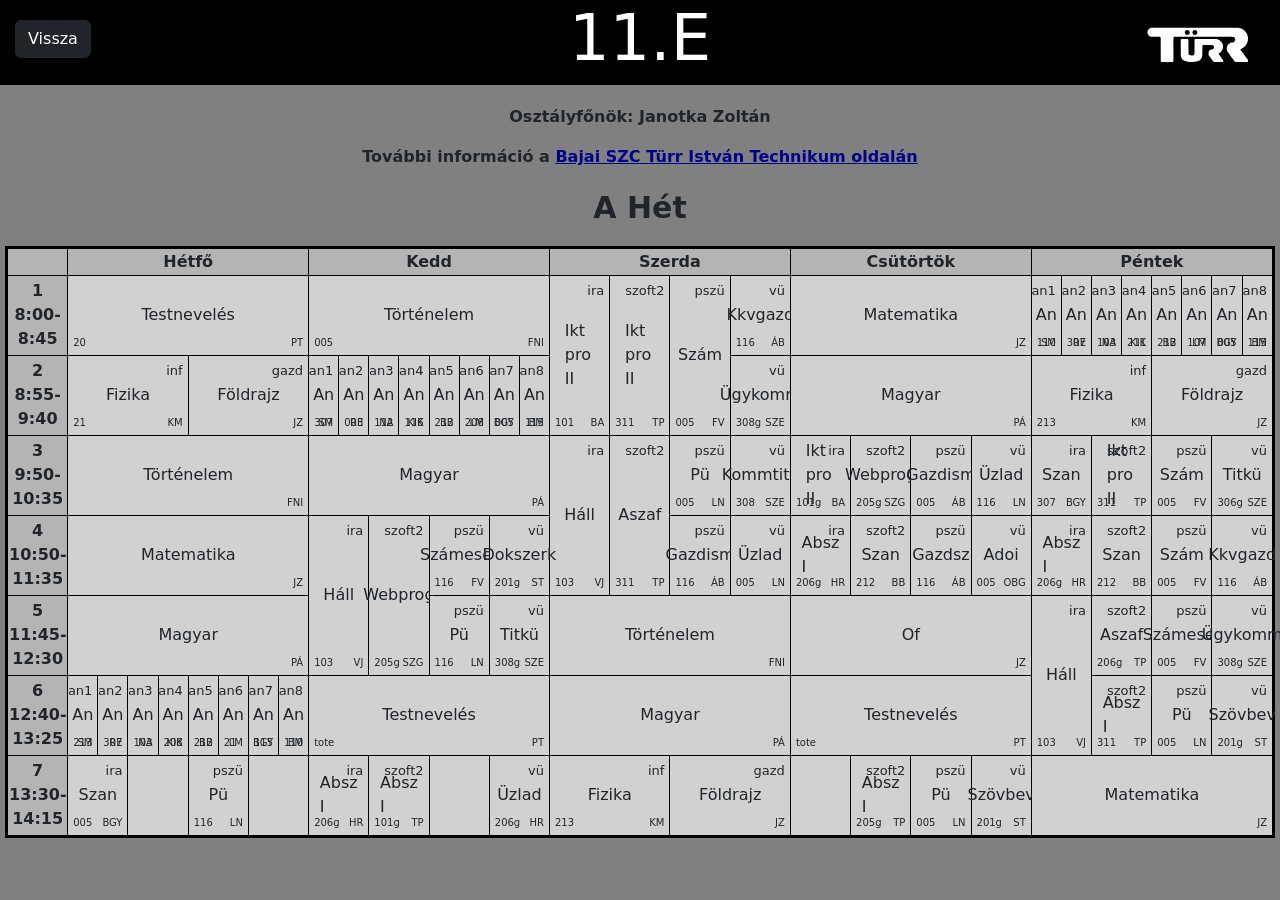
==== commit db5ea25b: "Merge branch 'main' of https://github.com/prodbybalogh/11e_orarend" ====
--- a/html/a.html
+++ b/html/a.html
@@ -12,6 +12,7 @@
         <nav class="nav">
         <h1 id="cim">11.E</h1>
         <a id="vissza" class="nav-item btn btn-dark" href="index.html">Vissza</a>
+        <img id="turrlogo" src="/img/turr_logo_web_57d8e58973_white.svg" alt="Türr logó">
         </nav>
     </header>
     
--- a/css/style.css
+++ b/css/style.css
@@ -119,4 +119,11 @@
 
 #sotet{
     background-color: rgb(180, 180, 180);
+}
+
+#turrlogo{
+    position: absolute;
+    width: 150px;
+    height: 100px;
+    right: 5px;
 }
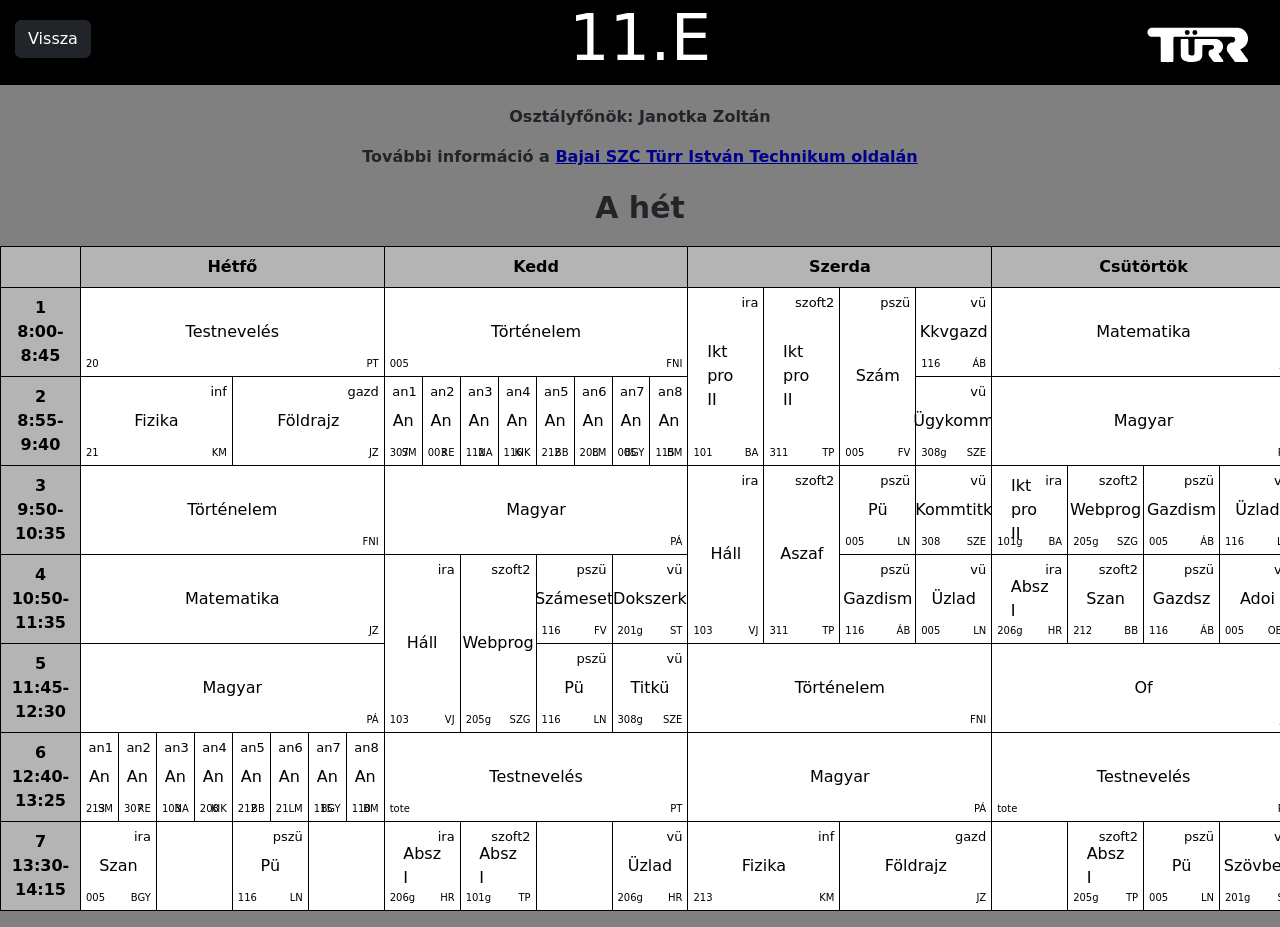
==== commit 581f3307: "responsivity" ====
--- a/html/a.html
+++ b/html/a.html
@@ -19,11 +19,11 @@
     <div class="infok">
         <p>Osztályfőnök: Janotka Zoltán</p>
         <p>További információ a <a href="https://www.turr.hu/">Bajai SZC Türr István Technikum oldalán</a></p>
-        <p id="het">A Hét</p>
+        <p id="het">A hét</p>
     </div>
 
-    <div class="orarend">
-    <table>
+    <div class="orarend table-responsive">
+    <table class="table">
         <tr>
 
             <th id="sotet"></th>
@@ -46,129 +46,129 @@
                 <div>8:00-8:45</div>
             </th>
 
-            <td colspan="8" id="ora">
-                
-                <span id="csoport"></span>
-                <span id="tantargy">Testnevelés</span>
-                <span id="terem">20</span>
-                <span id="tanar" title="Pankovics Tibor">PT</span>
-
-            </td>
-
-            <td colspan="8" id="ora">
-                
-                <span id="csoport"></span>
-                <span id="tantargy">Történelem</span>
-                <span id="terem">005</span>
-                <span id="tanar" title="Feketéné Nagy Ibolya">FNI</span>
-
-            </td>
-
-            <td colspan="2" rowspan="2" id="ora">
-                
-                <span id="csoport" title="hálózatos csoport">ira</span>
-                <span id="tantargy" title="Ikt projektmunka II">Ikt pro II</span>
-                <span id="terem">101</span>
-                <span id="tanar" title="Búr Arnold">BA</span>
+            <td colspan="8" class="ora">
+                
+                <span class="csoport"></span>
+                <span class="tantargy">Testnevelés</span>
+                <span class="terem">20</span>
+                <span class="tanar" title="Pankovics Tibor">PT</span>
+
+            </td>
+
+            <td colspan="8" class="ora">
+                
+                <span class="csoport"></span>
+                <span class="tantargy">Történelem</span>
+                <span class="terem">005</span>
+                <span class="tanar" title="Feketéné Nagy Ibolya">FNI</span>
+
+            </td>
+
+            <td colspan="2" rowspan="2" class="ora">
+                
+                <span class="csoport" title="hálózatos csoport">ira</span>
+                <span class="tantargy" title="Ikt projektmunka II">Ikt pro II</span>
+                <span class="terem">101</span>
+                <span class="tanar" title="Búr Arnold">BA</span>
 
             
             </td>
-            <td colspan="2" rowspan="2" id="ora">
-
-                    <span id="csoport" title="szoftver fejlesző csoport2">szoft2</span>
-                    <span id="tantargy" title="Ikt projektmunka II">Ikt pro II</span>
-                    <span id="terem">311</span>
-                    <span id="tanar" title="Taskovics Péter">TP</span>
-
-            </td>
-            <td colspan="2" rowspan="2" id="ora">
-
-                    <span id="csoport" title="pénzügyi csoport">pszü</span>
-                    <span id="tantargy" title="Számvitel">Szám</span>
-                    <span id="terem">005</span>
-                    <span id="tanar" title="Farkas Valéria">FV</span>
+            <td colspan="2" rowspan="2" class="ora">
+
+                    <span class="csoport" title="szoftver fejlesző csoport2">szoft2</span>
+                    <span class="tantargy" title="Ikt projektmunka II">Ikt pro II</span>
+                    <span class="terem">311</span>
+                    <span class="tanar" title="Taskovics Péter">TP</span>
+
+            </td>
+            <td colspan="2" rowspan="2" class="ora">
+
+                    <span class="csoport" title="pénzügyi csoport">pszü</span>
+                    <span class="tantargy" title="Számvitel">Szám</span>
+                    <span class="terem">005</span>
+                    <span class="tanar" title="Farkas Valéria">FV</span>
     
             </td>
-            <td colspan="2" id="ora">
-
-                    <span id="csoport" title="ügyviteli csoport">vü</span>
-                    <span id="tantargy" title="Kis és középvállalkozások gazdálkodása">Kkvgazd</span>
-                    <span id="terem">116</span>
-                    <span id="tanar" title="Ádám Barbara">ÁB</span>
-
-            </td>
-
-            <td colspan="8" id="ora">
-                
-                <span id="csoport"></span>
-                <span id="tantargy">Matematika</span>
-                <span id="terem"></span>
-                <span id="tanar" title="Janotka Zoltán">JZ</span>
-
-            </td>
-
-            <td id="ora">
-                
-                <span id="csoport" title="Angol nyelv 1">an1</span>
-                <span id="tantargy" title="Angol">An</span>
-                <span id="terem">110</span>
-                <span id="tanar" title="Sörös Mária">SM</span>
-
-            </td>
-            <td id="ora">
-                
-                <span id="csoport" title="Angol nyelv 2">an2</span>
-                <span id="tantargy" title="Angol">An</span>
-                <span id="terem">307</span>
-                <span id="tanar" title="Rácz Előd">RE</span>
-
-            </td>
-            <td id="ora">
-                
-                <span id="csoport" title="Angol nyelv 3">an3</span>
-                <span id="tantargy" title="Angol">An</span>
-                <span id="terem">103</span>
-                <span id="tanar" title="Nemes Anikó">NA</span>
-
-            </td>
-            <td id="ora">
-                
-                <span id="csoport" title="Angol nyelv 4">an4</span>
-                <span id="tantargy" title="Angol nyelv">An</span>
-                <span id="terem">211</span>
-                <span id="tanar" title="Kiss Klára">KIK</span>
-
-            </td>
-            <td id="ora">
-                
-                <span id="csoport" title="Angol nyelv 5">an5</span>
-                <span id="tantargy" title="Angol">An</span>
-                <span id="terem">212</span>
-                <span id="tanar" title="Bencze Balázs">BB</span>
-
-            </td>
-            <td id="ora">
-                
-                <span id="csoport" title="Angol nyelv 6">an6</span>
-                <span id="tantargy" title="Angol nyelv">An</span>
-                <span id="terem">107</span>
-                <span id="tanar" title="Lakner Mónika">LM</span>
-
-            </td>
-            <td id="ora">
-                
-                <span id="csoport" title="Angol nyelv 7">an7</span>
-                <span id="tantargy" title="Angol nyelv">An</span>
-                <span id="terem">005</span>
-                <span id="tanar" title="Balykó Gyöngyvér">BGY</span>
-
-            </td>
-            <td id="ora">
-                
-                <span id="csoport" title="Angol nyelv 8">an8</span>
-                <span id="tantargy" title="Angol nyelv">An</span>
-                <span id="terem">115</span>
-                <span id="tanar" title="Bata Mónika">BM</span>
+            <td colspan="2" class="ora">
+
+                    <span class="csoport" title="ügyviteli csoport">vü</span>
+                    <span class="tantargy" title="Kis és középvállalkozások gazdálkodása">Kkvgazd</span>
+                    <span class="terem">116</span>
+                    <span class="tanar" title="Ádám Barbara">ÁB</span>
+
+            </td>
+
+            <td colspan="8" class="ora">
+                
+                <span class="csoport"></span>
+                <span class="tantargy">Matematika</span>
+                <span class="terem"></span>
+                <span class="tanar" title="Janotka Zoltán">JZ</span>
+
+            </td>
+
+            <td class="ora">
+                
+                <span class="csoport" title="Angol nyelv 1">an1</span>
+                <span class="tantargy" title="Angol">An</span>
+                <span class="terem">110</span>
+                <span class="tanar" title="Sörös Mária">SM</span>
+
+            </td>
+            <td class="ora">
+                
+                <span class="csoport" title="Angol nyelv 2">an2</span>
+                <span class="tantargy" title="Angol">An</span>
+                <span class="terem">307</span>
+                <span class="tanar" title="Rácz Előd">RE</span>
+
+            </td>
+            <td class="ora">
+                
+                <span class="csoport" title="Angol nyelv 3">an3</span>
+                <span class="tantargy" title="Angol">An</span>
+                <span class="terem">103</span>
+                <span class="tanar" title="Nemes Anikó">NA</span>
+
+            </td>
+            <td class="ora">
+                
+                <span class="csoport" title="Angol nyelv 4">an4</span>
+                <span class="tantargy" title="Angol nyelv">An</span>
+                <span class="terem">211</span>
+                <span class="tanar" title="Kiss Klára">KIK</span>
+
+            </td>
+            <td class="ora">
+                
+                <span class="csoport" title="Angol nyelv 5">an5</span>
+                <span class="tantargy" title="Angol">An</span>
+                <span class="terem">212</span>
+                <span class="tanar" title="Bencze Balázs">BB</span>
+
+            </td>
+            <td class="ora">
+                
+                <span class="csoport" title="Angol nyelv 6">an6</span>
+                <span class="tantargy" title="Angol nyelv">An</span>
+                <span class="terem">107</span>
+                <span class="tanar" title="Lakner Mónika">LM</span>
+
+            </td>
+            <td class="ora">
+                
+                <span class="csoport" title="Angol nyelv 7">an7</span>
+                <span class="tantargy" title="Angol nyelv">An</span>
+                <span class="terem">005</span>
+                <span class="tanar" title="Balykó Gyöngyvér">BGY</span>
+
+            </td>
+            <td class="ora">
+                
+                <span class="csoport" title="Angol nyelv 8">an8</span>
+                <span class="tantargy" title="Angol nyelv">An</span>
+                <span class="terem">115</span>
+                <span class="tanar" title="Bata Mónika">BM</span>
 
             </td>
         </tr>
@@ -180,120 +180,120 @@
                 <div>8:55-9:40</div>
             </th>
 
-            <td colspan="4" id="ora">
-                
-                <span id="csoport" title="info csoport">inf</span>
-                <span id="tantargy">Fizika</span>
-                <span id="terem">21</span>
-                <span id="tanar" title="Kollányi Miklós">KM</span>
-
-            </td>
-            <td colspan="4" id="ora">
-                
-                <span id="csoport" title="gazdasági csoport">gazd</span>
-                <span id="tantargy">Földrajz</span>
-                <span id="terem"></span>
-                <span id="tanar" title="Janotka Zoltán">JZ</span>
-
-            </td>
-
-            <td id="ora">
-                
-                <span id="csoport" title="Angol nyelv 1">an1</span>
-                <span id="tantargy" title="Angol nyelv">An</span>
-                <span id="terem">307</span>
-                <span id="tanar" title="Sörös Mária">SM</span>
-
-            </td>
-            <td id="ora">
-                
-                <span id="csoport" title="Angol nyelv 2">an2</span>
-                <span id="tantargy" title="Angol nyelv">An</span>
-                <span id="terem">003</span>
-                <span id="tanar" title="Rácz Előd">RE</span>
-
-            </td>
-            <td id="ora">
-                
-                <span id="csoport" title="Angol nyelv 3">an3</span>
-                <span id="tantargy" title="Angol nyelv">An</span>
-                <span id="terem">112</span>
-                <span id="tanar" title="Nemes Anikó">NA</span>
-
-            </td>
-            <td id="ora">
-                
-                <span id="csoport" title="Angol nyelv 4">an4</span>
-                <span id="tantargy" title="Angol nyelv">An</span>
-                <span id="terem">116</span>
-                <span id="tanar" title="Kiss Klára">KIK</span>
-
-            </td>
-            <td id="ora">
-                
-                <span id="csoport" title="Angol nyelv 5">an5</span>
-                <span id="tantargy" title="Angol nyelv">An</span>
-                <span id="terem">212</span>
-                <span id="tanar" title="Bencze Balázs">BB</span>
-
-            </td>
-            <td id="ora">
-                
-                <span id="csoport" title="Angol nyelv 6">an6</span>
-                <span id="tantargy" title="Angol nyelv">An</span>
-                <span id="terem">208</span>
-                <span id="tanar" title="Lakner Mónika">LM</span>
-
-            </td>
-            <td id="ora">
-                
-                <span id="csoport" title="Angol nyelv 7">an7</span>
-                <span id="tantargy" title="Angol nyelv">An</span>
-                <span id="terem">005</span>
-                <span id="tanar" title="Balkyó Gyöngyvér">BGY</span>
-
-            </td>
-            <td id="ora">
-                
-                <span id="csoport" title="Angol nyelv 8">an8</span>
-                <span id="tantargy" title="Angol nyelv">An</span>
-                <span id="terem">115</span>
-                <span id="tanar" title="Bata Mónika">BM</span>
-
-            </td>
-
-            <td colspan="2" id="ora">
-
-                <span id="csoport" title="ügyviteli csoport">vü</span>
-                <span id="tantargy" title="Ügyfélszolgálati kommunikáció">Ügykomm</span>
-                <span id="terem">308g</span>
-                <span id="tanar" title="Szauter Erika">SZE</span>
-
-            </td>
-
-            <td colspan="8" id="ora">
-
-                <span id="csoport"></span>
-                <span id="tantargy">Magyar</span>
-                <span id="terem"></span>
-                <span id="tanar" title="Pál Ágnes">PÁ</span>
-
-            </td>
-
-            <td colspan="4" id="ora">
-
-                <span id="csoport" title="info csoport">inf</span>
-                <span id="tantargy">Fizika</span>
-                <span id="terem">213</span>
-                <span id="tanar" title="Kollányi Miklós">KM</span>
-
-            </td>
-            <td colspan="4" id="ora">
-
-                <span id="csoport" title="gazdasági csoport">gazd</span>
-                <span id="tantargy">Földrajz</span>
-                <span id="terem"></span>
-                <span id="tanar" title="Janotka Zoltán">JZ</span>
+            <td colspan="4" class="ora">
+                
+                <span class="csoport" title="info csoport">inf</span>
+                <span class="tantargy">Fizika</span>
+                <span class="terem">21</span>
+                <span class="tanar" title="Kollányi Miklós">KM</span>
+
+            </td>
+            <td colspan="4" class="ora">
+                
+                <span class="csoport" title="gazdasági csoport">gazd</span>
+                <span class="tantargy">Földrajz</span>
+                <span class="terem"></span>
+                <span class="tanar" title="Janotka Zoltán">JZ</span>
+
+            </td>
+
+            <td class="ora">
+                
+                <span class="csoport" title="Angol nyelv 1">an1</span>
+                <span class="tantargy" title="Angol nyelv">An</span>
+                <span class="terem">307</span>
+                <span class="tanar" title="Sörös Mária">SM</span>
+
+            </td>
+            <td class="ora">
+                
+                <span class="csoport" title="Angol nyelv 2">an2</span>
+                <span class="tantargy" title="Angol nyelv">An</span>
+                <span class="terem">003</span>
+                <span class="tanar" title="Rácz Előd">RE</span>
+
+            </td>
+            <td class="ora">
+                
+                <span class="csoport" title="Angol nyelv 3">an3</span>
+                <span class="tantargy" title="Angol nyelv">An</span>
+                <span class="terem">112</span>
+                <span class="tanar" title="Nemes Anikó">NA</span>
+
+            </td>
+            <td class="ora">
+                
+                <span class="csoport" title="Angol nyelv 4">an4</span>
+                <span class="tantargy" title="Angol nyelv">An</span>
+                <span class="terem">116</span>
+                <span class="tanar" title="Kiss Klára">KIK</span>
+
+            </td>
+            <td class="ora">
+                
+                <span class="csoport" title="Angol nyelv 5">an5</span>
+                <span class="tantargy" title="Angol nyelv">An</span>
+                <span class="terem">212</span>
+                <span class="tanar" title="Bencze Balázs">BB</span>
+
+            </td>
+            <td class="ora">
+                
+                <span class="csoport" title="Angol nyelv 6">an6</span>
+                <span class="tantargy" title="Angol nyelv">An</span>
+                <span class="terem">208</span>
+                <span class="tanar" title="Lakner Mónika">LM</span>
+
+            </td>
+            <td class="ora">
+                
+                <span class="csoport" title="Angol nyelv 7">an7</span>
+                <span class="tantargy" title="Angol nyelv">An</span>
+                <span class="terem">005</span>
+                <span class="tanar" title="Balkyó Gyöngyvér">BGY</span>
+
+            </td>
+            <td class="ora">
+                
+                <span class="csoport" title="Angol nyelv 8">an8</span>
+                <span class="tantargy" title="Angol nyelv">An</span>
+                <span class="terem">115</span>
+                <span class="tanar" title="Bata Mónika">BM</span>
+
+            </td>
+
+            <td colspan="2" class="ora">
+
+                <span class="csoport" title="ügyviteli csoport">vü</span>
+                <span class="tantargy" title="Ügyfélszolgálati kommunikáció">Ügykomm</span>
+                <span class="terem">308g</span>
+                <span class="tanar" title="Szauter Erika">SZE</span>
+
+            </td>
+
+            <td colspan="8" class="ora">
+
+                <span class="csoport"></span>
+                <span class="tantargy">Magyar</span>
+                <span class="terem"></span>
+                <span class="tanar" title="Pál Ágnes">PÁ</span>
+
+            </td>
+
+            <td colspan="4" class="ora">
+
+                <span class="csoport" title="info csoport">inf</span>
+                <span class="tantargy">Fizika</span>
+                <span class="terem">213</span>
+                <span class="tanar" title="Kollányi Miklós">KM</span>
+
+            </td>
+            <td colspan="4" class="ora">
+
+                <span class="csoport" title="gazdasági csoport">gazd</span>
+                <span class="tantargy">Földrajz</span>
+                <span class="terem"></span>
+                <span class="tanar" title="Janotka Zoltán">JZ</span>
 
             </td>
 
@@ -304,121 +304,121 @@
                 <div>3</div>
                 <div>9:50-10:35</div>
             </th>
-                <td colspan="8" id="ora">
-
-                    <span id="csoport"></span>
-                    <span id="tantargy">Történelem</span>
-                    <span id="terem"></span>
-                    <span id="tanar" title="Feketéné Nagy Ibolya">FNI</span>
-
-            </td>
-
-            <td colspan="8" id="ora">
-
-                <span id="csoport"></span>
-                <span id="tantargy">Magyar</span>
-                <span id="terem"></span>
-                <span id="tanar" title="Pál Ágnes">PÁ</span>
-
-            </td>
-
-
-            <td colspan="2" rowspan="2" id="ora">
-
-                    <span id="csoport" title="hálozatis csoport">ira</span>
-                    <span id="tantargy" title="hálózatok I.">Háll</span>
-                    <span id="terem">103</span>
-                    <span id="tanar" title="Varga József">VJ</span>
-                
-            </td>
-            <td colspan="2" rowspan="2" id="ora">
-
-                <span id="csoport" title="szoftver fejlesző csoport 2">szoft2</span>
-                <span id="tantargy" title="asztali alkakalmazások fejlesztése">Aszaf</span>
-                <span id="terem">311</span>
-                <span id="tanar" title="Taskovics Péter">TP</span>
+                <td colspan="8" class="ora">
+
+                    <span class="csoport"></span>
+                    <span class="tantargy">Történelem</span>
+                    <span class="terem"></span>
+                    <span class="tanar" title="Feketéné Nagy Ibolya">FNI</span>
+
+            </td>
+
+            <td colspan="8" class="ora">
+
+                <span class="csoport"></span>
+                <span class="tantargy">Magyar</span>
+                <span class="terem"></span>
+                <span class="tanar" title="Pál Ágnes">PÁ</span>
+
+            </td>
+
+
+            <td colspan="2" rowspan="2" class="ora">
+
+                    <span class="csoport" title="hálozatis csoport">ira</span>
+                    <span class="tantargy" title="hálózatok I.">Háll</span>
+                    <span class="terem">103</span>
+                    <span class="tanar" title="Varga József">VJ</span>
+                
+            </td>
+            <td colspan="2" rowspan="2" class="ora">
+
+                <span class="csoport" title="szoftver fejlesző csoport 2">szoft2</span>
+                <span class="tantargy" title="asztali alkakalmazások fejlesztése">Aszaf</span>
+                <span class="terem">311</span>
+                <span class="tanar" title="Taskovics Péter">TP</span>
             
             </td>
-            <td colspan="2" id="ora">
-
-                <span id="csoport" title="pénzügyi csoport">pszü</span>
-                <span id="tantargy" title="pénzügy">Pü</span>
-                <span id="terem">005</span>
-                <span id="tanar" title="Láng Nóra">LN</span>
-        
-            </td>
-            <td colspan="2" id="ora">
-
-                <span id="csoport" title="ügyviteli csoport">vü</span>
-                <span id="tantargy" title="kommunikáció a titkári munkában">Kommtitk</span>
-                <span id="terem">308</span>
-                <span id="tanar" title="Szauter Erika">SZE</span>
-        
-            </td>
-
-            <td colspan="2" id="ora">
-
-                <span id="csoport" title="hálozatis csoport">ira</span>
-                <span id="tantargy" title="Ikt projektmunka II">Ikt pro II</span>
-                <span id="terem">101g</span>
-                <span id="tanar" title="Búr Arnold">BA</span>
-        
-            </td>
-            <td colspan="2" id="ora">
-
-                <span id="csoport" title="szoftver fejlesző csoport">szoft2</span>
-                <span id="tantargy" title="Webprogramozás">Webprog</span>
-                <span id="terem">205g</span>
-                <span id="tanar" title="Szőcs Gábor">SZG</span>
-        
-            </td>
-            <td colspan="2" id="ora">
-
-                <span id="csoport" title="pénzügyi csoport">pszü</span>
-                <span id="tantargy" title="gazdálkodási ismeretek">Gazdism</span>
-                <span id="terem">005</span>
-                <span id="tanar" title="Ádám Barbara">ÁB</span>
-        
-            </td>
-            <td colspan="2" id="ora">
-
-                <span id="csoport" title="ügyviteli csoport">vü</span>
-                <span id="tantargy" title="ügyviteli adminisztráció">Üzlad</span>
-                <span id="terem">116</span>
-                <span id="tanar" title="Láng Nóra">LN</span>
-        
-            </td>
-
-            <td colspan="2" id="ora">
-
-                <span id="csoport" title="hálozatis csoport">ira</span>
-                <span id="tantargy" title="szakmai angol">Szan</span>
-                <span id="terem">307</span>
-                <span id="tanar" title="Balykó Gyöngyvér">BGY</span>
-        
-            </td>
-            <td colspan="2" id="ora">
-
-                <span id="csoport" title="szoftver fejlesző csoport 2">szoft2</span>
-                <span id="tantargy" title="Ikt projektmunka 2">Ikt pro II</span>
-                <span id="terem">311</span>
-                <span id="tanar" title="Taskovics Péter">TP</span>
-        
-            </td>
-            <td colspan="2" id="ora">
-
-                <span id="csoport" title="pénzügyi csoport">pszü</span>
-                <span id="tantargy" title="számvitel">Szám</span>
-                <span id="terem">005</span>
-                <span id="tanar" title="Farkas Valéria">FV</span>
-        
-            </td>
-            <td colspan="2" id="ora">
-
-                <span id="csoport" title="ügyviteli csoport">vü</span>
-                <span id="tantargy" title="titkári ügyintézés">Titkü</span>
-                <span id="terem">306g</span>
-                <span id="tanar" title="Szauter Erika">SZE</span>
+            <td colspan="2" class="ora">
+
+                <span class="csoport" title="pénzügyi csoport">pszü</span>
+                <span class="tantargy" title="pénzügy">Pü</span>
+                <span class="terem">005</span>
+                <span class="tanar" title="Láng Nóra">LN</span>
+        
+            </td>
+            <td colspan="2" class="ora">
+
+                <span class="csoport" title="ügyviteli csoport">vü</span>
+                <span class="tantargy" title="kommunikáció a titkári munkában">Kommtitk</span>
+                <span class="terem">308</span>
+                <span class="tanar" title="Szauter Erika">SZE</span>
+        
+            </td>
+
+            <td colspan="2" class="ora">
+
+                <span class="csoport" title="hálozatis csoport">ira</span>
+                <span class="tantargy" title="Ikt projektmunka II">Ikt pro II</span>
+                <span class="terem">101g</span>
+                <span class="tanar" title="Búr Arnold">BA</span>
+        
+            </td>
+            <td colspan="2" class="ora">
+
+                <span class="csoport" title="szoftver fejlesző csoport">szoft2</span>
+                <span class="tantargy" title="Webprogramozás">Webprog</span>
+                <span class="terem">205g</span>
+                <span class="tanar" title="Szőcs Gábor">SZG</span>
+        
+            </td>
+            <td colspan="2" class="ora">
+
+                <span class="csoport" title="pénzügyi csoport">pszü</span>
+                <span class="tantargy" title="gazdálkodási ismeretek">Gazdism</span>
+                <span class="terem">005</span>
+                <span class="tanar" title="Ádám Barbara">ÁB</span>
+        
+            </td>
+            <td colspan="2" class="ora">
+
+                <span class="csoport" title="ügyviteli csoport">vü</span>
+                <span class="tantargy" title="ügyviteli adminisztráció">Üzlad</span>
+                <span class="terem">116</span>
+                <span class="tanar" title="Láng Nóra">LN</span>
+        
+            </td>
+
+            <td colspan="2" class="ora">
+
+                <span class="csoport" title="hálozatis csoport">ira</span>
+                <span class="tantargy" title="szakmai angol">Szan</span>
+                <span class="terem">307</span>
+                <span class="tanar" title="Balykó Gyöngyvér">BGY</span>
+        
+            </td>
+            <td colspan="2" class="ora">
+
+                <span class="csoport" title="szoftver fejlesző csoport 2">szoft2</span>
+                <span class="tantargy" title="Ikt projektmunka 2">Ikt pro II</span>
+                <span class="terem">311</span>
+                <span class="tanar" title="Taskovics Péter">TP</span>
+        
+            </td>
+            <td colspan="2" class="ora">
+
+                <span class="csoport" title="pénzügyi csoport">pszü</span>
+                <span class="tantargy" title="számvitel">Szám</span>
+                <span class="terem">005</span>
+                <span class="tanar" title="Farkas Valéria">FV</span>
+        
+            </td>
+            <td colspan="2" class="ora">
+
+                <span class="csoport" title="ügyviteli csoport">vü</span>
+                <span class="tantargy" title="titkári ügyintézés">Titkü</span>
+                <span class="terem">306g</span>
+                <span class="tanar" title="Szauter Erika">SZE</span>
         
             </td>
         </tr>
@@ -430,129 +430,129 @@
                 <div>10:50-11:35</div>
             </th>
 
-            <td colspan="8" id="ora">
-
-                <span id="csoport"></span>
-                <span id="tantargy">Matematika</span>
-                <span id="terem"></span>
-                <span id="tanar" title="Janotka Zoltán">JZ</span>
+            <td colspan="8" class="ora">
+
+                <span class="csoport"></span>
+                <span class="tantargy">Matematika</span>
+                <span class="terem"></span>
+                <span class="tanar" title="Janotka Zoltán">JZ</span>
             
             </td>
 
-            <td colspan="2" rowspan="2" id="ora">
-
-                <span id="csoport" title="hálozatis csoport">ira</span>
-                <span id="tantargy" title="hálózatok I.">Háll</span>
-                <span id="terem">103</span>
-                <span id="tanar" title="Varga József">VJ</span>
+            <td colspan="2" rowspan="2" class="ora">
+
+                <span class="csoport" title="hálozatis csoport">ira</span>
+                <span class="tantargy" title="hálózatok I.">Háll</span>
+                <span class="terem">103</span>
+                <span class="tanar" title="Varga József">VJ</span>
             
             </td>
-            <td colspan="2" rowspan="2" id="ora">
-
-                <span id="csoport" title="szoftver fejlesző csoport 2">szoft2</span>
-                <span id="tantargy" title="Webprogramozás">Webprog</span>
-                <span id="terem">205g</span>
-                <span id="tanar" title="Szőcs Gábor">SZG</span>
-        
-            </td>
-            <td colspan="2" id="ora">
-
-                <span id="csoport" title="pénzügyi csoport">pszü</span>
-                <span id="tantargy" title="számviteli esettanulmányok">Számeset</span>
-                <span id="terem">116</span>
-                <span id="tanar" title="Farkas Valéria">FV</span>
+            <td colspan="2" rowspan="2" class="ora">
+
+                <span class="csoport" title="szoftver fejlesző csoport 2">szoft2</span>
+                <span class="tantargy" title="Webprogramozás">Webprog</span>
+                <span class="terem">205g</span>
+                <span class="tanar" title="Szőcs Gábor">SZG</span>
+        
+            </td>
+            <td colspan="2" class="ora">
+
+                <span class="csoport" title="pénzügyi csoport">pszü</span>
+                <span class="tantargy" title="számviteli esettanulmányok">Számeset</span>
+                <span class="terem">116</span>
+                <span class="tanar" title="Farkas Valéria">FV</span>
     
             </td>
-            <td colspan="2" id="ora">
-
-                <span id="csoport" title="ügyviteli csoport">vü</span>
-                <span id="tantargy" title="dokumentumszerkesztés">Dokszerk</span>
-                <span id="terem">201g</span>
-                <span id="tanar" title="Sponga Tünde">ST</span>
+            <td colspan="2" class="ora">
+
+                <span class="csoport" title="ügyviteli csoport">vü</span>
+                <span class="tantargy" title="dokumentumszerkesztés">Dokszerk</span>
+                <span class="terem">201g</span>
+                <span class="tanar" title="Sponga Tünde">ST</span>
     
             </td>
 
-            <td colspan="2" id="ora">
-
-                <span id="csoport" title="pénzügyi csoport">pszü</span>
-                <span id="tantargy" title="gazdálkodási ismeretek">Gazdism</span>
-                <span id="terem">116</span>
-                <span id="tanar" title="Ádám Barbara">ÁB</span>
-        
-            </td>
-            <td colspan="2" id="ora">
-
-                <span id="csoport" title="ügyviteli csoport">vü</span>
-                <span id="tantargy">Üzlad</span>
-                <span id="terem">005</span>
-                <span id="tanar">LN</span>
-        
-            </td>
-
-
-            <td colspan="2" id="ora">
-
-                <span id="csoport">ira</span>
-                <span id="tantargy">Absz I</span>
-                <span id="terem">206g</span>
-                <span id="tanar">HR</span>
-        
-            </td>
-            <td colspan="2" id="ora">
-
-                <span id="csoport">szoft2</span>
-                <span id="tantargy">Szan</span>
-                <span id="terem">212</span>
-                <span id="tanar">BB</span>
-        
-            </td>
-            <td colspan="2" id="ora">
-
-                <span id="csoport">pszü</span>
-                <span id="tantargy">Gazdsz</span>
-                <span id="terem">116</span>
-                <span id="tanar">ÁB</span>
-        
-            </td>
-            <td colspan="2" id="ora">
-
-                <span id="csoport">vü</span>
-                <span id="tantargy">Adoi</span>
-                <span id="terem">005</span>
-                <span id="tanar">OBG</span>
-        
-            </td>
-
-            <td colspan="2" id="ora">
-
-                <span id="csoport">ira</span>
-                <span id="tantargy">Absz I</span>
-                <span id="terem">206g</span>
-                <span id="tanar">HR</span>
-        
-            </td>
-            <td colspan="2" id="ora">
-
-                <span id="csoport">szoft2</span>
-                <span id="tantargy">Szan</span>
-                <span id="terem">212</span>
-                <span id="tanar">BB</span>
-        
-            </td>
-            <td colspan="2" id="ora">
-
-                <span id="csoport">pszü</span>
-                <span id="tantargy">Szám</span>
-                <span id="terem">005</span>
-                <span id="tanar">FV</span>
-        
-            </td>
-            <td colspan="2" id="ora">
-
-                <span id="csoport">vü</span>
-                <span id="tantargy">Kkvgazd</span>
-                <span id="terem">116</span>
-                <span id="tanar">ÁB</span>
+            <td colspan="2" class="ora">
+
+                <span class="csoport" title="pénzügyi csoport">pszü</span>
+                <span class="tantargy" title="gazdálkodási ismeretek">Gazdism</span>
+                <span class="terem">116</span>
+                <span class="tanar" title="Ádám Barbara">ÁB</span>
+        
+            </td>
+            <td colspan="2" class="ora">
+
+                <span class="csoport" title="ügyviteli csoport">vü</span>
+                <span class="tantargy">Üzlad</span>
+                <span class="terem">005</span>
+                <span class="tanar">LN</span>
+        
+            </td>
+
+
+            <td colspan="2" class="ora">
+
+                <span class="csoport">ira</span>
+                <span class="tantargy">Absz I</span>
+                <span class="terem">206g</span>
+                <span class="tanar">HR</span>
+        
+            </td>
+            <td colspan="2" class="ora">
+
+                <span class="csoport">szoft2</span>
+                <span class="tantargy">Szan</span>
+                <span class="terem">212</span>
+                <span class="tanar">BB</span>
+        
+            </td>
+            <td colspan="2" class="ora">
+
+                <span class="csoport">pszü</span>
+                <span class="tantargy">Gazdsz</span>
+                <span class="terem">116</span>
+                <span class="tanar">ÁB</span>
+        
+            </td>
+            <td colspan="2" class="ora">
+
+                <span class="csoport">vü</span>
+                <span class="tantargy">Adoi</span>
+                <span class="terem">005</span>
+                <span class="tanar">OBG</span>
+        
+            </td>
+
+            <td colspan="2" class="ora">
+
+                <span class="csoport">ira</span>
+                <span class="tantargy">Absz I</span>
+                <span class="terem">206g</span>
+                <span class="tanar">HR</span>
+        
+            </td>
+            <td colspan="2" class="ora">
+
+                <span class="csoport">szoft2</span>
+                <span class="tantargy">Szan</span>
+                <span class="terem">212</span>
+                <span class="tanar">BB</span>
+        
+            </td>
+            <td colspan="2" class="ora">
+
+                <span class="csoport">pszü</span>
+                <span class="tantargy">Szám</span>
+                <span class="terem">005</span>
+                <span class="tanar">FV</span>
+        
+            </td>
+            <td colspan="2" class="ora">
+
+                <span class="csoport">vü</span>
+                <span class="tantargy">Kkvgazd</span>
+                <span class="terem">116</span>
+                <span class="tanar">ÁB</span>
         
             </td>
         </tr>
@@ -564,80 +564,80 @@
                 <div>11:45-12:30</div>
             </th>
 
-            <td colspan="8" id="ora">
-
-                <span id="csoport"></span>
-                <span id="tantargy">Magyar</span>
-                <span id="terem"></span>
-                <span id="tanar">PÁ</span>
-        
-            </td>
-
-            <td colspan="2" id="ora">
-
-                <span id="csoport">pszü</span>
-                <span id="tantargy">Pü</span>
-                <span id="terem">116</span>
-                <span id="tanar">LN</span>
-        
-            </td>
-            <td colspan="2" id="ora">
-
-                <span id="csoport">vü</span>
-                <span id="tantargy">Titkü</span>
-                <span id="terem">308g</span>
-                <span id="tanar">SZE</span>
-        
-            </td>
-
-            <td colspan="8" id="ora">
-
-                <span id="csoport"></span>
-                <span id="tantargy">Történelem</span>
-                <span id="terem"></span>
-                <span id="tanar">FNI</span>
-        
-            </td>
-
-            <td colspan="8" id="ora">
-
-                <span id="csoport"></span>
-                <span id="tantargy">Of</span>
-                <span id="terem"></span>
-                <span id="tanar">JZ</span>
-        
-            </td>
-
-            <td colspan="2" rowspan="2" id="ora">
-
-                <span id="csoport">ira</span>
-                <span id="tantargy">Háll</span>
-                <span id="terem">103</span>
-                <span id="tanar">VJ</span>
-        
-            </td>
-            <td colspan="2" id="ora">
-
-                <span id="csoport">szoft2</span>
-                <span id="tantargy">Aszaf</span>
-                <span id="terem">206g</span>
-                <span id="tanar">TP</span>
-        
-            </td>
-            <td colspan="2" id="ora">
-
-                <span id="csoport">pszü</span>
-                <span id="tantargy">Számeset</span>
-                <span id="terem">005</span>
-                <span id="tanar">FV</span>
-        
-            </td>
-            <td colspan="2" id="ora">
-
-                <span id="csoport">vü</span>
-                <span id="tantargy">Ügykomm</span>
-                <span id="terem">308g</span>
-                <span id="tanar">SZE</span>
+            <td colspan="8" class="ora">
+
+                <span class="csoport"></span>
+                <span class="tantargy">Magyar</span>
+                <span class="terem"></span>
+                <span class="tanar">PÁ</span>
+        
+            </td>
+
+            <td colspan="2" class="ora">
+
+                <span class="csoport">pszü</span>
+                <span class="tantargy">Pü</span>
+                <span class="terem">116</span>
+                <span class="tanar">LN</span>
+        
+            </td>
+            <td colspan="2" class="ora">
+
+                <span class="csoport">vü</span>
+                <span class="tantargy">Titkü</span>
+                <span class="terem">308g</span>
+                <span class="tanar">SZE</span>
+        
+            </td>
+
+            <td colspan="8" class="ora">
+
+                <span class="csoport"></span>
+                <span class="tantargy">Történelem</span>
+                <span class="terem"></span>
+                <span class="tanar">FNI</span>
+        
+            </td>
+
+            <td colspan="8" class="ora">
+
+                <span class="csoport"></span>
+                <span class="tantargy">Of</span>
+                <span class="terem"></span>
+                <span class="tanar">JZ</span>
+        
+            </td>
+
+            <td colspan="2" rowspan="2" class="ora">
+
+                <span class="csoport">ira</span>
+                <span class="tantargy">Háll</span>
+                <span class="terem">103</span>
+                <span class="tanar">VJ</span>
+        
+            </td>
+            <td colspan="2" class="ora">
+
+                <span class="csoport">szoft2</span>
+                <span class="tantargy">Aszaf</span>
+                <span class="terem">206g</span>
+                <span class="tanar">TP</span>
+        
+            </td>
+            <td colspan="2" class="ora">
+
+                <span class="csoport">pszü</span>
+                <span class="tantargy">Számeset</span>
+                <span class="terem">005</span>
+                <span class="tanar">FV</span>
+        
+            </td>
+            <td colspan="2" class="ora">
+
+                <span class="csoport">vü</span>
+                <span class="tantargy">Ügykomm</span>
+                <span class="terem">308g</span>
+                <span class="tanar">SZE</span>
         
             </td>
         </tr>
@@ -649,120 +649,120 @@
                 <div>12:40-13:25</div>
             </th>
 
-            <td id="ora">
-                
-                <span id="csoport">an1</span>
-                <span id="tantargy">An</span>
-                <span id="terem">213</span>
-                <span id="tanar">SM</span>
-
-            </td>
-            <td id="ora">
-                
-                <span id="csoport">an2</span>
-                <span id="tantargy">An</span>
-                <span id="terem">307</span>
-                <span id="tanar">RE</span>
-
-            </td>
-            <td id="ora">
-                
-                <span id="csoport">an3</span>
-                <span id="tantargy">An</span>
-                <span id="terem">103</span>
-                <span id="tanar">NA</span>
-
-            </td>
-            <td id="ora">
-                
-                <span id="csoport">an4</span>
-                <span id="tantargy">An</span>
-                <span id="terem">208</span>
-                <span id="tanar">KIK</span>
-
-            </td>
-            <td id="ora">
-                
-                <span id="csoport">an5</span>
-                <span id="tantargy">An</span>
-                <span id="terem">212</span>
-                <span id="tanar">BB</span>
-
-            </td>
-            <td id="ora">
-                
-                <span id="csoport">an6</span>
-                <span id="tantargy">An</span>
-                <span id="terem">21</span>
-                <span id="tanar">LM</span>
-
-            </td>
-            <td id="ora">
-                
-                <span id="csoport">an7</span>
-                <span id="tantargy">An</span>
-                <span id="terem">115</span>
-                <span id="tanar">BGY</span>
-
-            </td>
-            <td id="ora">
-                
-                <span id="csoport">an8</span>
-                <span id="tantargy">An</span>
-                <span id="terem">110</span>
-                <span id="tanar">BM</span>
-
-            </td>
-
-            <td colspan="8" id="ora">
-
-                <span id="csoport"></span>
-                <span id="tantargy">Testnevelés</span>
-                <span id="terem">tote</span>
-                <span id="tanar">PT</span>
-        
-            </td>
-
-            <td colspan="8" id="ora">
-
-                <span id="csoport"></span>
-                <span id="tantargy">Magyar</span>
-                <span id="terem"></span>
-                <span id="tanar">PÁ</span>
-        
-            </td>
-
-            <td colspan="8" id="ora">
-
-                <span id="csoport"></span>
-                <span id="tantargy">Testnevelés</span>
-                <span id="terem">tote</span>
-                <span id="tanar">PT</span>
-        
-            </td>
-
-            <td colspan="2" id="ora">
-
-                <span id="csoport">szoft2</span>
-                <span id="tantargy">Absz I</span>
-                <span id="terem">311</span>
-                <span id="tanar">TP</span>
-        
-            </td>
-            <td colspan="2" id="ora">
-
-                <span id="csoport">pszü</span>
-                <span id="tantargy">Pü</span>
-                <span id="terem">005</span>
-                <span id="tanar">LN</span>
-        
-            </td>
-            <td colspan="2" id="ora">
-
-                <span id="csoport">vü</span>
-                <span id="tantargy">Szövbev</span>
-                <span id="terem">201g</span>
-                <span id="tanar">ST</span>
+            <td class="ora">
+                
+                <span class="csoport">an1</span>
+                <span class="tantargy">An</span>
+                <span class="terem">213</span>
+                <span class="tanar">SM</span>
+
+            </td>
+            <td class="ora">
+                
+                <span class="csoport">an2</span>
+                <span class="tantargy">An</span>
+                <span class="terem">307</span>
+                <span class="tanar">RE</span>
+
+            </td>
+            <td class="ora">
+                
+                <span class="csoport">an3</span>
+                <span class="tantargy">An</span>
+                <span class="terem">103</span>
+                <span class="tanar">NA</span>
+
+            </td>
+            <td class="ora">
+                
+                <span class="csoport">an4</span>
+                <span class="tantargy">An</span>
+                <span class="terem">208</span>
+                <span class="tanar">KIK</span>
+
+            </td>
+            <td class="ora">
+                
+                <span class="csoport">an5</span>
+                <span class="tantargy">An</span>
+                <span class="terem">212</span>
+                <span class="tanar">BB</span>
+
+            </td>
+            <td class="ora">
+                
+                <span class="csoport">an6</span>
+                <span class="tantargy">An</span>
+                <span class="terem">21</span>
+                <span class="tanar">LM</span>
+
+            </td>
+            <td class="ora">
+                
+                <span class="csoport">an7</span>
+                <span class="tantargy">An</span>
+                <span class="terem">115</span>
+                <span class="tanar">BGY</span>
+
+            </td>
+            <td class="ora">
+                
+                <span class="csoport">an8</span>
+                <span class="tantargy">An</span>
+                <span class="terem">110</span>
+                <span class="tanar">BM</span>
+
+            </td>
+
+            <td colspan="8" class="ora">
+
+                <span class="csoport"></span>
+                <span class="tantargy">Testnevelés</span>
+                <span class="terem">tote</span>
+                <span class="tanar">PT</span>
+        
+            </td>
+
+            <td colspan="8" class="ora">
+
+                <span class="csoport"></span>
+                <span class="tantargy">Magyar</span>
+                <span class="terem"></span>
+                <span class="tanar">PÁ</span>
+        
+            </td>
+
+            <td colspan="8" class="ora">
+
+                <span class="csoport"></span>
+                <span class="tantargy">Testnevelés</span>
+                <span class="terem">tote</span>
+                <span class="tanar">PT</span>
+        
+            </td>
+
+            <td colspan="2" class="ora">
+
+                <span class="csoport">szoft2</span>
+                <span class="tantargy">Absz I</span>
+                <span class="terem">311</span>
+                <span class="tanar">TP</span>
+        
+            </td>
+            <td colspan="2" class="ora">
+
+                <span class="csoport">pszü</span>
+                <span class="tantargy">Pü</span>
+                <span class="terem">005</span>
+                <span class="tanar">LN</span>
+        
+            </td>
+            <td colspan="2" class="ora">
+
+                <span class="csoport">vü</span>
+                <span class="tantargy">Szövbev</span>
+                <span class="terem">201g</span>
+                <span class="tanar">ST</span>
         
             </td>
         </tr>
@@ -774,105 +774,105 @@
                 <div>13:30-14:15</div>
             </th>
 
-            <td colspan="2" id="ora">
-
-                <span id="csoport">ira</span>
-                <span id="tantargy">Szan</span>
-                <span id="terem">005</span>
-                <span id="tanar">BGY</span>
+            <td colspan="2" class="ora">
+
+                <span class="csoport">ira</span>
+                <span class="tantargy">Szan</span>
+                <span class="terem">005</span>
+                <span class="tanar">BGY</span>
         
             </td>
             <td colspan="2"></td>
-            <td colspan="2" id="ora">
-
-                <span id="csoport">pszü</span>
-                <span id="tantargy">Pü</span>
-                <span id="terem">116</span>
-                <span id="tanar">LN</span>
+            <td colspan="2" class="ora">
+
+                <span class="csoport">pszü</span>
+                <span class="tantargy">Pü</span>
+                <span class="terem">116</span>
+                <span class="tanar">LN</span>
         
             </td>
             <td colspan="2"></td>
 
-            <td colspan="2" id="ora">
-
-                <span id="csoport">ira</span>
-                <span id="tantargy">Absz I</span>
-                <span id="terem">206g</span>
-                <span id="tanar">HR</span>
-        
-            </td>
-            <td colspan="2" id="ora">
-
-                <span id="csoport">szoft2</span>
-                <span id="tantargy">Absz I</span>
-                <span id="terem">101g</span>
-                <span id="tanar">TP</span>
+            <td colspan="2" class="ora">
+
+                <span class="csoport">ira</span>
+                <span class="tantargy">Absz I</span>
+                <span class="terem">206g</span>
+                <span class="tanar">HR</span>
+        
+            </td>
+            <td colspan="2" class="ora">
+
+                <span class="csoport">szoft2</span>
+                <span class="tantargy">Absz I</span>
+                <span class="terem">101g</span>
+                <span class="tanar">TP</span>
         
             </td>
             <td colspan="2"></td>
-            <td colspan="2" id="ora">
-
-                <span id="csoport">vü</span>
-                <span id="tantargy">Üzlad</span>
-                <span id="terem">206g</span>
-                <span id="tanar">HR</span>
-        
-            </td>
-
-            <td colspan="4" id="ora">
-
-                <span id="csoport">inf</span>
-                <span id="tantargy">Fizika</span>
-                <span id="terem">213</span>
-                <span id="tanar">KM</span>
-        
-            </td>
-            <td colspan="4" id="ora">
-
-                <span id="csoport">gazd</span>
-                <span id="tantargy">Földrajz</span>
-                <span id="terem"></span>
-                <span id="tanar">JZ</span>
+            <td colspan="2" class="ora">
+
+                <span class="csoport">vü</span>
+                <span class="tantargy">Üzlad</span>
+                <span class="terem">206g</span>
+                <span class="tanar">HR</span>
+        
+            </td>
+
+            <td colspan="4" class="ora">
+
+                <span class="csoport">inf</span>
+                <span class="tantargy">Fizika</span>
+                <span class="terem">213</span>
+                <span class="tanar">KM</span>
+        
+            </td>
+            <td colspan="4" class="ora">
+
+                <span class="csoport">gazd</span>
+                <span class="tantargy">Földrajz</span>
+                <span class="terem"></span>
+                <span class="tanar">JZ</span>
         
             </td>
 
             <td colspan="2"></td>
-            <td colspan="2" id="ora">
-
-                <span id="csoport">szoft2</span>
-                <span id="tantargy">Absz I</span>
-                <span id="terem">205g</span>
-                <span id="tanar">TP</span>
-        
-            </td>
-            <td colspan="2" id="ora">
-
-                <span id="csoport">pszü</span>
-                <span id="tantargy">Pü</span>
-                <span id="terem">005</span>
-                <span id="tanar">LN</span>
-        
-            </td>
-            <td colspan="2" id="ora">
-
-                <span id="csoport">vü</span>
-                <span id="tantargy">Szövbev</span>
-                <span id="terem">201g</span>
-                <span id="tanar">ST</span>
-        
-            </td>
-
-            <td colspan="8" id="ora">
-
-                <span id="csoport"></span>
-                <span id="tantargy">Matematika</span>
-                <span id="terem"></span>
-                <span id="tanar">JZ</span>
+            <td colspan="2" class="ora">
+
+                <span class="csoport">szoft2</span>
+                <span class="tantargy">Absz I</span>
+                <span class="terem">205g</span>
+                <span class="tanar">TP</span>
+        
+            </td>
+            <td colspan="2" class="ora">
+
+                <span class="csoport">pszü</span>
+                <span class="tantargy">Pü</span>
+                <span class="terem">005</span>
+                <span class="tanar">LN</span>
+        
+            </td>
+            <td colspan="2" class="ora">
+
+                <span class="csoport">vü</span>
+                <span class="tantargy">Szövbev</span>
+                <span class="terem">201g</span>
+                <span class="tanar">ST</span>
+        
+            </td>
+
+            <td colspan="8" class="ora">
+
+                <span class="csoport"></span>
+                <span class="tantargy">Matematika</span>
+                <span class="terem"></span>
+                <span class="tanar">JZ</span>
         
             </td>
         </tr>
     </table>
     </div>
-
+    <script src="https://cdn.jsdelivr.net/npm/bootstrap@5.3.8/dist/js/bootstrap.bundle.min.js" integrity="sha384-FKyoEForCGlyvwx9Hj09JcYn3nv7wiPVlz7YYwJrWVcXK/BmnVDxM+D2scQbITxI" crossorigin="anonymous"></script>
 </body>
 </html>
--- a/css/style.css
+++ b/css/style.css
@@ -9,10 +9,14 @@
 }
 
 .orarend{
-    position: absolute;
-    left: 5px;
-    right: 5px;
-    border: solid 2px black;
+    width: 100%;
+    overflow-x: auto;
+}
+
+.orarend table{
+    width: 100%;
+    min-width: 1600px;
+    table-layout: fixed;
 }
 
 nav{
@@ -56,47 +60,41 @@
     border: 1px solid black;
 }
 
-#ora{
+.ora{
     position: relative;
     height: 80px;
     width: 150px;
 }
 
-#csoport{
+.csoport{
     position: absolute;
     top: 5px;
     right: 5px;
     font-size: 13px;
 }
 
-#tantargy{
+.tantargy{
     position: absolute;
     top: 50%;
     left: 50%;
     transform: translate(-50%, -50%);
 }
 
-#terem{
+.terem{
     position: absolute;
     bottom: 5px;
     left: 5px;
     font-size: 10px;
 }
 
-#tanar{
+.tanar{
     position: absolute;
     bottom: 5px;
     right: 5px;
     font-size: 10px;
 }
 
-table{
-    width: 100%;
-    table-layout: fixed;
-}
-
 th, td{
-    width: 20%;
     background-color: rgb(209, 209, 209);
 }
 
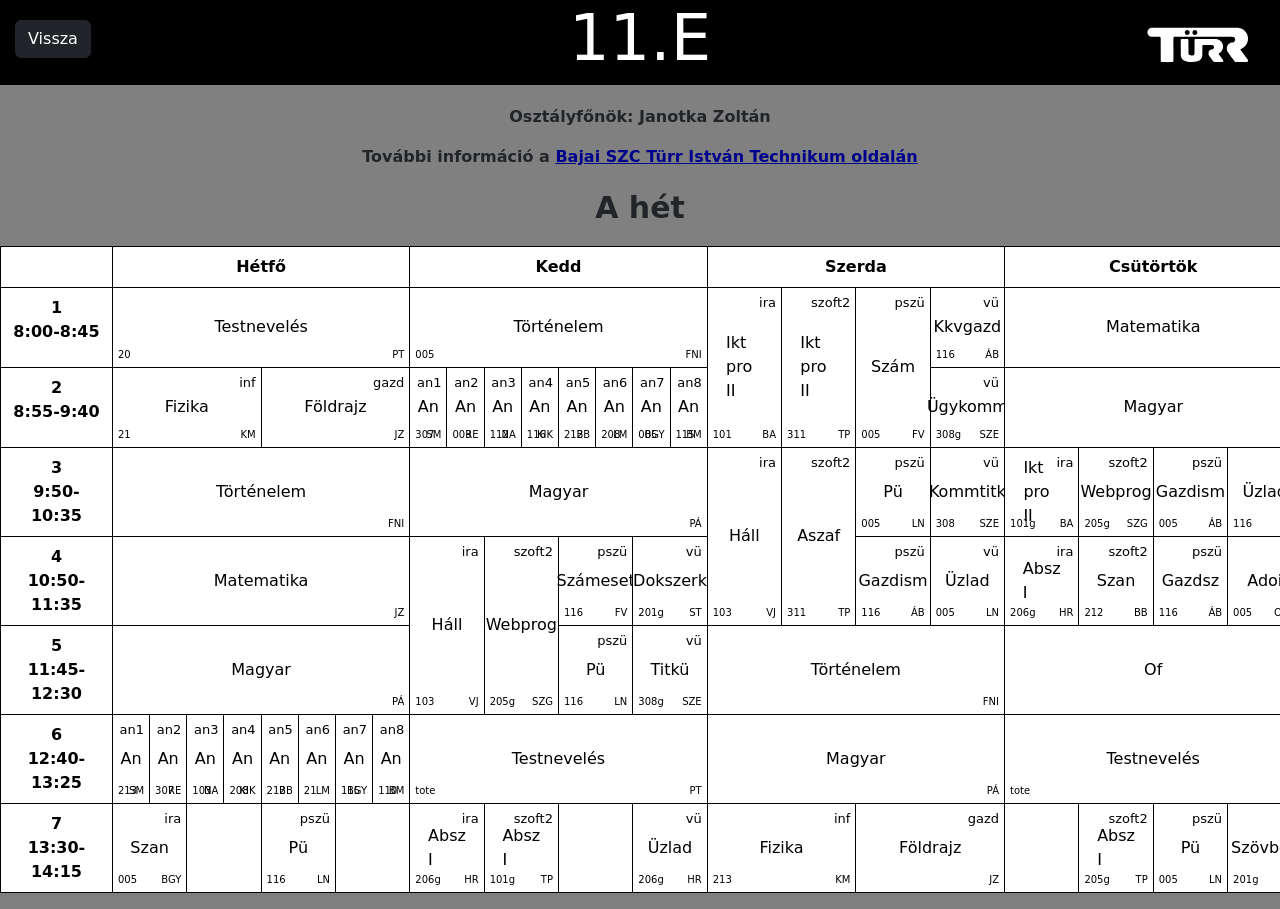
==== commit 76f11ce4: "kesz a het" ====
--- a/html/a.html
+++ b/html/a.html
@@ -26,22 +26,22 @@
     <table class="table">
         <tr>
 
-            <th id="sotet"></th>
-
-            <th colspan="8" id="sotet">Hétfő</th>
-
-            <th colspan="8" id="sotet">Kedd</th>
-
-            <th colspan="8" id="sotet">Szerda</th>
-
-            <th colspan="8" id="sotet">Csütörtök</th>
-
-            <th colspan="8" id="sotet">Péntek</th>
+            <th></th>
+
+            <th colspan="8">Hétfő</th>
+
+            <th colspan="8">Kedd</th>
+
+            <th colspan="8">Szerda</th>
+
+            <th colspan="8">Csütörtök</th>
+
+            <th colspan="8">Péntek</th>
  
         </tr>
 
         <tr>
-            <th id="sotet">
+            <th>
                 <div>1</div>
                 <div>8:00-8:45</div>
             </th>
@@ -175,7 +175,7 @@
 
         <tr>
 
-            <th id="sotet">
+            <th>
                 <div>2</div>
                 <div>8:55-9:40</div>
             </th>
@@ -300,7 +300,7 @@
         </tr>
 
         <tr>
-            <th id="sotet">
+            <th>
                 <div>3</div>
                 <div>9:50-10:35</div>
             </th>
@@ -425,7 +425,7 @@
 
         <tr>
 
-            <th id="sotet">
+            <th>
                 <div>4</div>
                 <div>10:50-11:35</div>
             </th>
@@ -483,83 +483,82 @@
             <td colspan="2" class="ora">
 
                 <span class="csoport" title="ügyviteli csoport">vü</span>
-                <span class="tantargy">Üzlad</span>
-                <span class="terem">005</span>
-                <span class="tanar">LN</span>
-        
-            </td>
-
-
-            <td colspan="2" class="ora">
-
-                <span class="csoport">ira</span>
-                <span class="tantargy">Absz I</span>
+                <span class="tantargy" title="üzleti adminisztráció">Üzlad</span>
+                <span class="terem">005</span>
+                <span class="tanar" title="Láng Nóra">LN</span>
+        
+            </td>
+
+
+            <td colspan="2" class="ora">
+
+                <span class="csoport" title="hálozatis csoport">ira</span>
+                <span class="tantargy" title="adatbázis-kezelés I.">Absz I</span>
                 <span class="terem">206g</span>
-                <span class="tanar">HR</span>
-        
-            </td>
-            <td colspan="2" class="ora">
-
-                <span class="csoport">szoft2</span>
-                <span class="tantargy">Szan</span>
+                <span class="tanar" title="Havasi Rita">HR</span>
+        
+            </td>
+            <td colspan="2" class="ora">
+
+                <span class="csoport" title="szoftver fejlesző csoport 2">szoft2</span>
+                <span class="tantargy" title="szakmai angol">Szan</span>
                 <span class="terem">212</span>
-                <span class="tanar">BB</span>
-        
-            </td>
-            <td colspan="2" class="ora">
-
-                <span class="csoport">pszü</span>
-                <span class="tantargy">Gazdsz</span>
+                <span class="tanar" title="Bencze Balázs">BB</span>
+        
+            </td>
+            <td colspan="2" class="ora">
+
+                <span class="csoport" title="pénzügyi csoport">pszü</span>
+                <span class="tantargy" title="gazdálkodási számítások">Gazdsz</span>
                 <span class="terem">116</span>
-                <span class="tanar">ÁB</span>
-        
-            </td>
-            <td colspan="2" class="ora">
-
-                <span class="csoport">vü</span>
-                <span class="tantargy">Adoi</span>
-                <span class="terem">005</span>
-                <span class="tanar">OBG</span>
-        
-            </td>
-
-            <td colspan="2" class="ora">
-
-                <span class="csoport">ira</span>
-                <span class="tantargy">Absz I</span>
+                <span class="tanar" title="Ádám Barbara">ÁB</span>
+        
+            </td>
+            <td colspan="2" class="ora">
+
+                <span class="csoport" title="ügyviteli csoport">vü</span>
+                <span class="tantargy" title="adózási ismeretek">Adoi</span>
+                <span class="terem">005</span>
+                <span class="tanar" title="Oszwaldné B. Gabriella">OBG</span>
+        
+            </td>
+
+            <td colspan="2" class="ora">
+
+                <span class="csoport" title="hálozatis csoport">ira</span>
+                <span class="tantargy" title="adatbázis-kezelés">Absz I</span>
                 <span class="terem">206g</span>
-                <span class="tanar">HR</span>
-        
-            </td>
-            <td colspan="2" class="ora">
-
-                <span class="csoport">szoft2</span>
-                <span class="tantargy">Szan</span>
+                <span class="tanar" title="Havasi Rita">HR</span>
+        
+            </td>
+            <td colspan="2" class="ora">
+
+                <span class="csoport" title="szoftver fejlesző csoport 2">szoft2</span>
+                <span class="tantargy" title="szakmai angol">Szan</span>
                 <span class="terem">212</span>
-                <span class="tanar">BB</span>
-        
-            </td>
-            <td colspan="2" class="ora">
-
-                <span class="csoport">pszü</span>
-                <span class="tantargy">Szám</span>
-                <span class="terem">005</span>
-                <span class="tanar">FV</span>
-        
-            </td>
-            <td colspan="2" class="ora">
-
-                <span class="csoport">vü</span>
-                <span class="tantargy">Kkvgazd</span>
+                <span class="tanar" title="Bencze Balázs">BB</span>
+        
+            </td>
+            <td colspan="2" class="ora">
+
+                <span class="csoport" title="pénzügyi csoport">pszü</span>
+                <span class="tantargy" title="számvitel">Szám</span>
+                <span class="terem">005</span>
+                <span class="tanar" title="Farkas Viléria">FV</span>
+        
+            </td>
+            <td colspan="2" class="ora">
+
+                <span class="csoport" title="ügyviteli csoport">vü</span>
+                <span class="tantargy" title="kis es középvállalkozások">Kkvgazd</span>
                 <span class="terem">116</span>
-                <span class="tanar">ÁB</span>
-        
+                <span class="tanar" title="Ádám Barbara">ÁB</span>
             </td>
         </tr>
 
         <tr>
 
-            <th id="sotet">
+            <th>
                 <div>5</div>
                 <div>11:45-12:30</div>
             </th>
@@ -569,24 +568,24 @@
                 <span class="csoport"></span>
                 <span class="tantargy">Magyar</span>
                 <span class="terem"></span>
-                <span class="tanar">PÁ</span>
-        
-            </td>
-
-            <td colspan="2" class="ora">
-
-                <span class="csoport">pszü</span>
-                <span class="tantargy">Pü</span>
+                <span class="tanar" title="Pál Ágnes">PÁ</span>
+        
+            </td>
+
+            <td colspan="2" class="ora">
+
+                <span class="csoport" title="pénzügyi csoport">pszü</span>
+                <span class="tantargy" title="pénzügy">Pü</span>
                 <span class="terem">116</span>
-                <span class="tanar">LN</span>
-        
-            </td>
-            <td colspan="2" class="ora">
-
-                <span class="csoport">vü</span>
-                <span class="tantargy">Titkü</span>
+                <span class="tanar" title="Láng Nóra">LN</span>
+        
+            </td>
+            <td colspan="2" class="ora">
+
+                <span class="csoport" title="ügyviteli csoport">vü</span>
+                <span class="tantargy" title="titkári ügyintézés">Titkü</span>
                 <span class="terem">308g</span>
-                <span class="tanar">SZE</span>
+                <span class="tanar" title="Szauter Erika">SZE</span>
         
             </td>
 
@@ -595,122 +594,122 @@
                 <span class="csoport"></span>
                 <span class="tantargy">Történelem</span>
                 <span class="terem"></span>
-                <span class="tanar">FNI</span>
-        
-            </td>
-
-            <td colspan="8" class="ora">
-
-                <span class="csoport"></span>
-                <span class="tantargy">Of</span>
-                <span class="terem"></span>
-                <span class="tanar">JZ</span>
+                <span class="tanar" title="Feketéné Nagy Ibolya">FNI</span>
+        
+            </td>
+
+            <td colspan="8" class="ora">
+
+                <span class="csoport"></span>
+                <span class="tantargy" title="osztályfőnök">Of</span>
+                <span class="terem"></span>
+                <span class="tanar" title="Janotka Zoltán">JZ</span>
         
             </td>
 
             <td colspan="2" rowspan="2" class="ora">
 
-                <span class="csoport">ira</span>
-                <span class="tantargy">Háll</span>
+                <span class="csoport" title="hálozatis csoport">ira</span>
+                <span class="tantargy" title="hálózatok I.">Háll</span>
                 <span class="terem">103</span>
-                <span class="tanar">VJ</span>
-        
-            </td>
-            <td colspan="2" class="ora">
-
-                <span class="csoport">szoft2</span>
-                <span class="tantargy">Aszaf</span>
+                <span class="tanar" title="Varga József">VJ</span>
+        
+            </td>
+            <td colspan="2" class="ora">
+
+                <span class="csoport" title="szoftver fejlesző csoport 2">szoft2</span>
+                <span class="tantargy" title="asztali alkakalmazások fejlesztése">Aszaf</span>
                 <span class="terem">206g</span>
-                <span class="tanar">TP</span>
-        
-            </td>
-            <td colspan="2" class="ora">
-
-                <span class="csoport">pszü</span>
-                <span class="tantargy">Számeset</span>
-                <span class="terem">005</span>
-                <span class="tanar">FV</span>
-        
-            </td>
-            <td colspan="2" class="ora">
-
-                <span class="csoport">vü</span>
-                <span class="tantargy">Ügykomm</span>
+                <span class="tanar" title="Taskovics Péter">TP</span>
+        
+            </td>
+            <td colspan="2" class="ora">
+
+                <span class="csoport" title="pénzügyi csoport">pszü</span>
+                <span class="tantargy" title="számviteli esettanulmányok">Számeset</span>
+                <span class="terem">005</span>
+                <span class="tanar" title="Farkas Valéria">FV</span>
+        
+            </td>
+            <td colspan="2" class="ora">
+
+                <span class="csoport" title="ügyviteli csoport">vü</span>
+                <span class="tantargy" title="ügyfélszolgálati kommunikáció">Ügykomm</span>
                 <span class="terem">308g</span>
-                <span class="tanar">SZE</span>
+                <span class="tanar" title="Szauter Erika">SZE</span>
         
             </td>
         </tr>
 
         <tr>
 
-            <th id="sotet">
+            <th>
                 <div>6</div>
                 <div>12:40-13:25</div>
             </th>
 
             <td class="ora">
                 
-                <span class="csoport">an1</span>
-                <span class="tantargy">An</span>
+                <span class="csoport" title="angol nyelv 1">an1</span>
+                <span class="tantargy" title="angol nyelv">An</span>
                 <span class="terem">213</span>
-                <span class="tanar">SM</span>
-
-            </td>
-            <td class="ora">
-                
-                <span class="csoport">an2</span>
-                <span class="tantargy">An</span>
+                <span class="tanar" title="Sörös Mária">SM</span>
+
+            </td>
+            <td class="ora">
+                
+                <span class="csoport" title="angol nyelv 2">an2</span>
+                <span class="tantargy" title="angol nyelv">An</span>
                 <span class="terem">307</span>
-                <span class="tanar">RE</span>
-
-            </td>
-            <td class="ora">
-                
-                <span class="csoport">an3</span>
-                <span class="tantargy">An</span>
+                <span class="tanar" title="Rácz Előd">RE</span>
+
+            </td>
+            <td class="ora">
+                
+                <span class="csoport" title="angol nyelv 3">an3</span>
+                <span class="tantargy" title="angol nyelv">An</span>
                 <span class="terem">103</span>
-                <span class="tanar">NA</span>
-
-            </td>
-            <td class="ora">
-                
-                <span class="csoport">an4</span>
-                <span class="tantargy">An</span>
+                <span class="tanar" title="Nemes Anikó">NA</span>
+
+            </td>
+            <td class="ora">
+                
+                <span class="csoport" title="angol nyelv 4">an4</span>
+                <span class="tantargy" title="angol nyelv">An</span>
                 <span class="terem">208</span>
-                <span class="tanar">KIK</span>
-
-            </td>
-            <td class="ora">
-                
-                <span class="csoport">an5</span>
-                <span class="tantargy">An</span>
+                <span class="tanar" title="Kiss Klára">KIK</span>
+
+            </td>
+            <td class="ora">
+                
+                <span class="csoport" title="angol nyelv 5">an5</span>
+                <span class="tantargy" title="angol nyelv">An</span>
                 <span class="terem">212</span>
-                <span class="tanar">BB</span>
-
-            </td>
-            <td class="ora">
-                
-                <span class="csoport">an6</span>
-                <span class="tantargy">An</span>
+                <span class="tanar" title="Bencze Balázs">BB</span>
+
+            </td>
+            <td class="ora">
+                
+                <span class="csoport" title="angol nyelv 6">an6</span>
+                <span class="tantargy" title="angol nyelv">An</span>
                 <span class="terem">21</span>
-                <span class="tanar">LM</span>
-
-            </td>
-            <td class="ora">
-                
-                <span class="csoport">an7</span>
-                <span class="tantargy">An</span>
+                <span class="tanar" title="Lakner Mónika">LM</span>
+
+            </td>
+            <td class="ora">
+                
+                <span class="csoport" title="angol nyelv 7">an7</span>
+                <span class="tantargy" title="angol">An</span>
                 <span class="terem">115</span>
-                <span class="tanar">BGY</span>
-
-            </td>
-            <td class="ora">
-                
-                <span class="csoport">an8</span>
-                <span class="tantargy">An</span>
+                <span class="tanar" title="Balkyó Gyöngyvér">BGY</span>
+
+            </td>
+            <td class="ora">
+                
+                <span class="csoport" title="angol nyelv 8">an8</span>
+                <span class="tantargy" title="angol nyelv">An</span>
                 <span class="terem">110</span>
-                <span class="tanar">BM</span>
+                <span class="tanar" title="Bata Mónika">BM</span>
 
             </td>
 
@@ -718,8 +717,8 @@
 
                 <span class="csoport"></span>
                 <span class="tantargy">Testnevelés</span>
-                <span class="terem">tote</span>
-                <span class="tanar">PT</span>
+                <span class="terem" title="tornaterem">tote</span>
+                <span class="tanar" title="Pankovics Tibor">PT</span>
         
             </td>
 
@@ -728,7 +727,7 @@
                 <span class="csoport"></span>
                 <span class="tantargy">Magyar</span>
                 <span class="terem"></span>
-                <span class="tanar">PÁ</span>
+                <span class="tanar" title="Pál Ágnes">PÁ</span>
         
             </td>
 
@@ -736,129 +735,129 @@
 
                 <span class="csoport"></span>
                 <span class="tantargy">Testnevelés</span>
-                <span class="terem">tote</span>
-                <span class="tanar">PT</span>
-        
-            </td>
-
-            <td colspan="2" class="ora">
-
-                <span class="csoport">szoft2</span>
-                <span class="tantargy">Absz I</span>
+                <span class="terem" title="tornaterem">tote</span>
+                <span class="tanar" title="Pankovics Tibor">PT</span>
+        
+            </td>
+
+            <td colspan="2" class="ora">
+
+                <span class="csoport" title="szoftver fejlesző csoport 2">szoft2</span>
+                <span class="tantargy" title="adatbázis-kezelés I">Absz I</span>
                 <span class="terem">311</span>
-                <span class="tanar">TP</span>
-        
-            </td>
-            <td colspan="2" class="ora">
-
-                <span class="csoport">pszü</span>
-                <span class="tantargy">Pü</span>
-                <span class="terem">005</span>
-                <span class="tanar">LN</span>
-        
-            </td>
-            <td colspan="2" class="ora">
-
-                <span class="csoport">vü</span>
-                <span class="tantargy">Szövbev</span>
+                <span class="tanar" title="Taskovics Péter">TP</span>
+        
+            </td>
+            <td colspan="2" class="ora">
+
+                <span class="csoport" title="pénzügyi csoport">pszü</span>
+                <span class="tantargy" title="pénzügy">Pü</span>
+                <span class="terem">005</span>
+                <span class="tanar" title="Láng Nóra">LN</span>
+        
+            </td>
+            <td colspan="2" class="ora">
+
+                <span class="csoport" title="ügyintézés csoport">vü</span>
+                <span class="tantargy" title="szövegbevitel számítógépen">Szövbev</span>
                 <span class="terem">201g</span>
-                <span class="tanar">ST</span>
+                <span class="tanar" title="Sponga Tünde">ST</span>
         
             </td>
         </tr>
 
         <tr>
 
-            <th id="sotet">
+            <th>
                 <div>7</div>
                 <div>13:30-14:15</div>
             </th>
 
             <td colspan="2" class="ora">
 
-                <span class="csoport">ira</span>
-                <span class="tantargy">Szan</span>
-                <span class="terem">005</span>
-                <span class="tanar">BGY</span>
+                <span class="csoport" title="hálozatis csoport">ira</span>
+                <span class="tantargy" title="szakmai angol">Szan</span>
+                <span class="terem">005</span>
+                <span class="tanar" title="Balykó Gyöngyvér">BGY</span>
         
             </td>
             <td colspan="2"></td>
             <td colspan="2" class="ora">
 
-                <span class="csoport">pszü</span>
-                <span class="tantargy">Pü</span>
+                <span class="csoport" title="pénzügyi csoport">pszü</span>
+                <span class="tantargy" title="pénzügy">Pü</span>
                 <span class="terem">116</span>
-                <span class="tanar">LN</span>
+                <span class="tanar" title="Láng Nóra">LN</span>
         
             </td>
             <td colspan="2"></td>
 
             <td colspan="2" class="ora">
 
-                <span class="csoport">ira</span>
-                <span class="tantargy">Absz I</span>
+                <span class="csoport" title="hálózatos csoport">ira</span>
+                <span class="tantargy" title="adatbázis-kezelés I">Absz I</span>
                 <span class="terem">206g</span>
-                <span class="tanar">HR</span>
-        
-            </td>
-            <td colspan="2" class="ora">
-
-                <span class="csoport">szoft2</span>
-                <span class="tantargy">Absz I</span>
+                <span class="tanar" title="Havasi Rita">HR</span>
+        
+            </td>
+            <td colspan="2" class="ora">
+
+                <span class="csoport" title="szoftver fejlesző csoport 2">szoft2</span>
+                <span class="tantargy" title="adatbázis-kezelés I">Absz I</span>
                 <span class="terem">101g</span>
-                <span class="tanar">TP</span>
+                <span class="tanar" title="Taskovics Péter">TP</span>
         
             </td>
             <td colspan="2"></td>
             <td colspan="2" class="ora">
 
-                <span class="csoport">vü</span>
-                <span class="tantargy">Üzlad</span>
+                <span class="csoport" title="ügyviteli csoport">vü</span>
+                <span class="tantargy" title="üzleti adminisztráció">Üzlad</span>
                 <span class="terem">206g</span>
-                <span class="tanar">HR</span>
+                <span class="tanar" title="Havasi Rita">HR</span>
         
             </td>
 
             <td colspan="4" class="ora">
 
-                <span class="csoport">inf</span>
+                <span class="csoport" title="info csoport">inf</span>
                 <span class="tantargy">Fizika</span>
                 <span class="terem">213</span>
-                <span class="tanar">KM</span>
+                <span class="tanar" title="Kollányi Miklós">KM</span>
         
             </td>
             <td colspan="4" class="ora">
 
-                <span class="csoport">gazd</span>
+                <span class="csoport" title="gazdasági csoport">gazd</span>
                 <span class="tantargy">Földrajz</span>
                 <span class="terem"></span>
-                <span class="tanar">JZ</span>
+                <span class="tanar" title="Janotka Zoltán">JZ</span>
         
             </td>
 
             <td colspan="2"></td>
             <td colspan="2" class="ora">
 
-                <span class="csoport">szoft2</span>
-                <span class="tantargy">Absz I</span>
+                <span class="csoport" title="szoftver fejlesző csoport 2">szoft2</span>
+                <span class="tantargy" title="adatbázis-kezelés I">Absz I</span>
                 <span class="terem">205g</span>
-                <span class="tanar">TP</span>
-        
-            </td>
-            <td colspan="2" class="ora">
-
-                <span class="csoport">pszü</span>
-                <span class="tantargy">Pü</span>
-                <span class="terem">005</span>
-                <span class="tanar">LN</span>
-        
-            </td>
-            <td colspan="2" class="ora">
-
-                <span class="csoport">vü</span>
-                <span class="tantargy">Szövbev</span>
+                <span class="tanar" title="Taskovics Péter">TP</span>
+        
+            </td>
+            <td colspan="2" class="ora">
+
+                <span class="csoport" title="pénzügyi csoport">pszü</span>
+                <span class="tantargy" title="pénzügy">Pü</span>
+                <span class="terem">005</span>
+                <span class="tanar" title="Láng Nóra">LN</span>
+        
+            </td>
+            <td colspan="2" class="ora">
+
+                <span class="csoport" title="ügyviteli csoport">vü</span>
+                <span class="tantargy" title="szövegbevitel számítógépen">Szövbev</span>
                 <span class="terem">201g</span>
-                <span class="tanar">ST</span>
+                <span class="tanar" title="Sponga Tünde">ST</span>
         
             </td>
 
@@ -867,7 +866,7 @@
                 <span class="csoport"></span>
                 <span class="tantargy">Matematika</span>
                 <span class="terem"></span>
-                <span class="tanar">JZ</span>
+                <span class="tanar" title="Janotka Zoltán">JZ</span>
         
             </td>
         </tr>
--- a/css/style.css
+++ b/css/style.css
@@ -94,13 +94,13 @@
     font-size: 10px;
 }
 
-th, td{
-    background-color: rgb(209, 209, 209);
+td{
+    background-color: rgb(189, 186, 186);
 }
 
 th:first-child,
 td:first-child{
-    width: 5%;
+    width: 7%;
 }
 
 th{
@@ -115,10 +115,6 @@
     color: darkblue;
 }
 
-#sotet{
-    background-color: rgb(180, 180, 180);
-}
-
 #turrlogo{
     position: absolute;
     width: 150px;
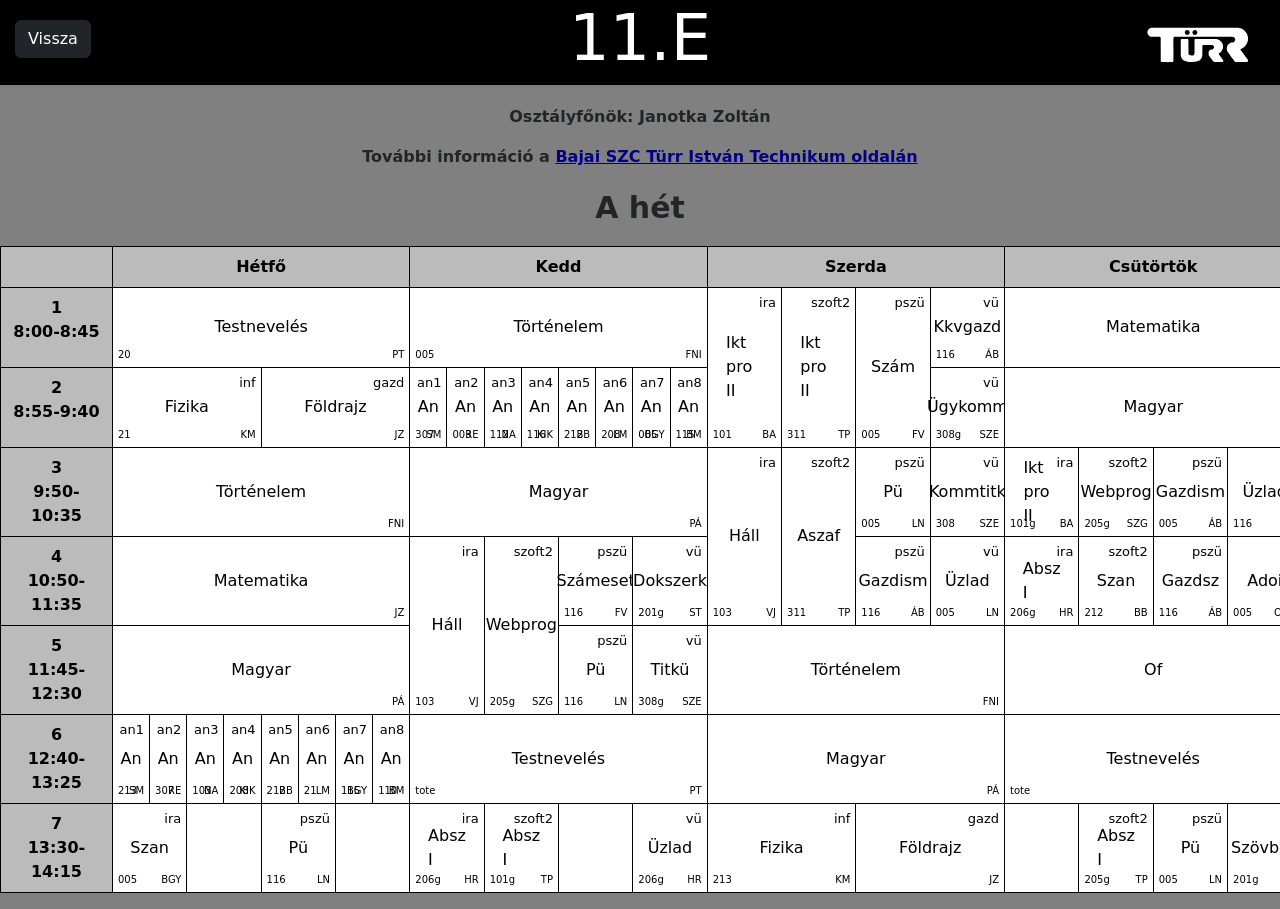
==== commit 9246f05d: "b het 4ig" ====
--- a/html/a.html
+++ b/html/a.html
@@ -26,22 +26,22 @@
     <table class="table">
         <tr>
 
-            <th></th>
-
-            <th colspan="8">Hétfő</th>
-
-            <th colspan="8">Kedd</th>
-
-            <th colspan="8">Szerda</th>
-
-            <th colspan="8">Csütörtök</th>
-
-            <th colspan="8">Péntek</th>
+            <th id="sotet"></th>
+
+            <th colspan="8" id="sotet">Hétfő</th>
+
+            <th colspan="8" id="sotet">Kedd</th>
+
+            <th colspan="8" id="sotet">Szerda</th>
+
+            <th colspan="8" id="sotet">Csütörtök</th>
+
+            <th colspan="8" id="sotet">Péntek</th>
  
         </tr>
 
         <tr>
-            <th>
+            <th id="sotet">
                 <div>1</div>
                 <div>8:00-8:45</div>
             </th>
@@ -175,7 +175,7 @@
 
         <tr>
 
-            <th>
+            <th id="sotet">
                 <div>2</div>
                 <div>8:55-9:40</div>
             </th>
@@ -300,7 +300,7 @@
         </tr>
 
         <tr>
-            <th>
+            <th id="sotet">
                 <div>3</div>
                 <div>9:50-10:35</div>
             </th>
@@ -425,7 +425,7 @@
 
         <tr>
 
-            <th>
+            <th id="sotet">
                 <div>4</div>
                 <div>10:50-11:35</div>
             </th>
@@ -558,7 +558,7 @@
 
         <tr>
 
-            <th>
+            <th id="sotet">
                 <div>5</div>
                 <div>11:45-12:30</div>
             </th>
@@ -643,7 +643,7 @@
 
         <tr>
 
-            <th>
+            <th id="sotet">
                 <div>6</div>
                 <div>12:40-13:25</div>
             </th>
@@ -768,7 +768,7 @@
 
         <tr>
 
-            <th>
+            <th id="sotet">
                 <div>7</div>
                 <div>13:30-14:15</div>
             </th>
--- a/css/style.css
+++ b/css/style.css
@@ -94,7 +94,7 @@
     font-size: 10px;
 }
 
-td{
+td, th{
     background-color: rgb(189, 186, 186);
 }
 
@@ -120,4 +120,8 @@
     width: 150px;
     height: 100px;
     right: 5px;
+}
+
+#sotet{
+    background-color: rgb(187, 187, 187);
 }
